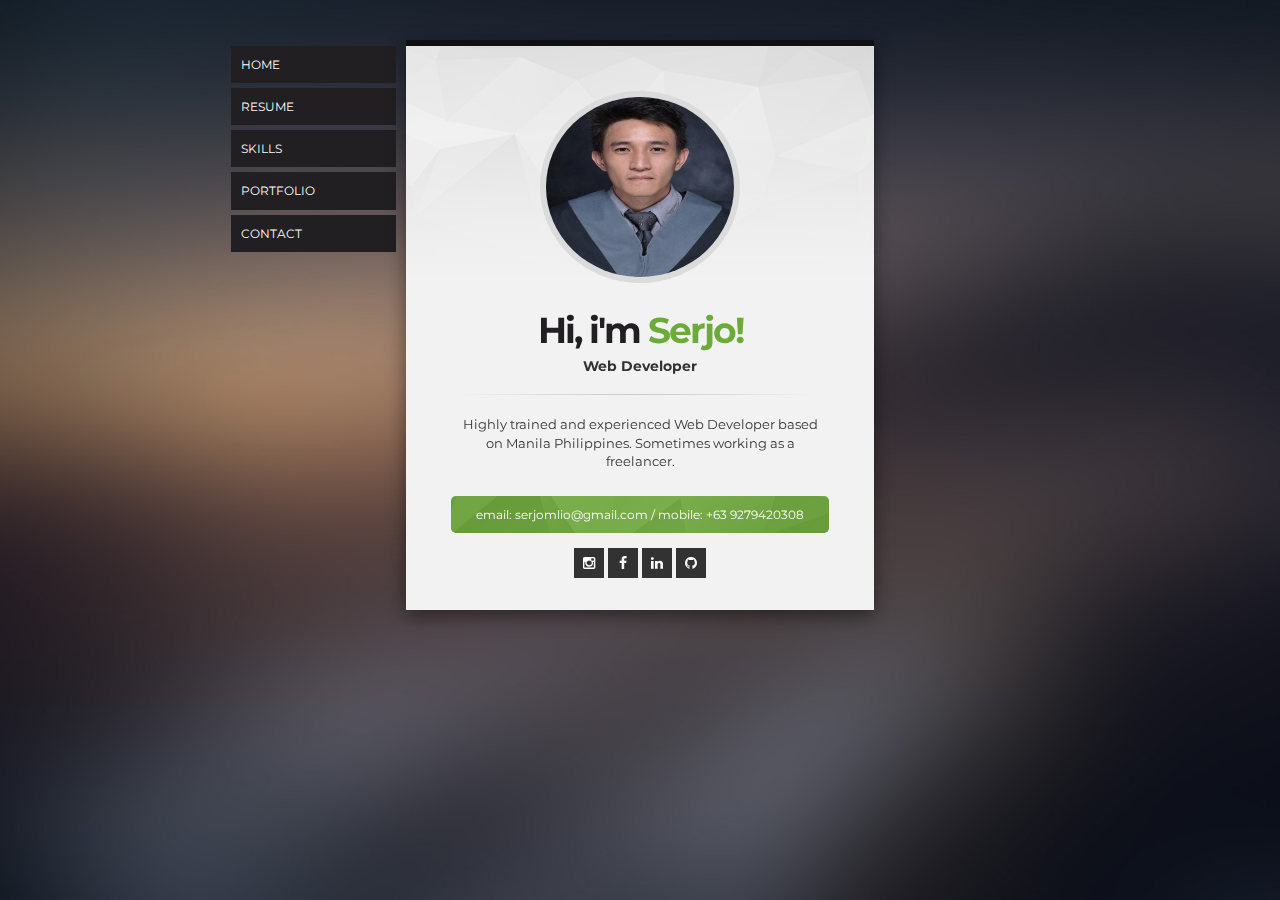
==== index.html @ 03f21fc4 "Update index.html" ====
<!DOCTYPE html>
<html lang="en">
<head>
<meta charset="utf-8">
<meta http-equiv="X-UA-Compatible" content="IE=edge">
<meta name="viewport" content="width=device-width, initial-scale=1">
<title>Serjo Lio - Web Developer</title>

<!-- Favicons
================================================== -->
<link rel="shortcut icon" href="img/favicon.ico" type="image/x-icon">
<link rel="icon" href="img/favicon.ico" type="image/x-icon">
<!-- / Favicons
================================================== -->

<!-- >> CSS
============================================================================== -->
<link href="vendor/bootstrap/css/bootstrap.min.css" rel="stylesheet">
<!-- Google Web Fonts -->
<link href='https://fonts.googleapis.com/css?family=Montserrat:400,700' rel='stylesheet' type='text/css'>
<!-- Font Awesome -->
<link href="vendor/font-awesome/css/font-awesome.min.css" rel="stylesheet">
<!-- Nivo Lightbox -->
<link href="vendor/nivo-lightbox/nivo-lightbox.css" rel="stylesheet">
<link rel="stylesheet" href="vendor/nivo-lightbox/themes/default/default.css" type="text/css" />
  <!-- /Nivo Lightbox -->
  <!-- Perfect ScrollBar -->
<link href="vendor/perfect-scrollbar/css/perfect-scrollbar.min.css" rel="stylesheet">
<!-- owl carousel -->
<link href="vendor/owl.carousel/owl-carousel/owl.carousel.css" rel="stylesheet">
<link href="vendor/owl.carousel/owl-carousel/owl.theme.css" rel="stylesheet">
<!-- Main Styles -->
<link href="css/styles.css" rel="stylesheet">

<!-- >> /CSS
============================================================================== -->
</head>
<body>
<!-- Page Loader
========================================================= -->
<div class="loader-container" id="page-loader"> 
  <div class="loading-wrapper">
  	<div class="loader-animation" id="loader-animation">
  		<span class="loader"><span class="loader-inner"></span></span>
  	</div>    
    <!-- Edit With Your Name -->
    <div class="loader-name" id="loader-name">
      Serjo <strong>Lio</strong>
    </div>
    <!-- /Edit With Your Name -->
    <!-- Edit With Your Job -->
    <p class="loader-job" id="loader-job">Web Developer</p>
    <!-- /Edit With Your Job -->
  </div>   
</div>
<!-- /End of Page loader
========================================================= -->

<!-- Main Content
================================================== -->
<section id="body" class="">

	<div class="container">

		<!-- MAIN MENU -->
		<div class="main-menu" id="main-menu">
			<ul class="main-menu-list">
				<li><a href="#page-resume" class="link-home">Home</a></li>
				<li><a href="#page-resume" class="link-page">Resume</a></li>
				<li><a href="#page-skills" class="link-page">Skills</a></li>
				<li><a href="#page-portfolio" class="link-page">Portfolio</a></li>
				<!-- <li><a href="#page-blog" class="link-page">Blog</a></li> -->
				<li><a href="#page-contact" class="link-page">Contact</a></li>
			</ul>
		</div>
		<!-- /MAIN MENU -->
		
		<!-- SECTION: vCard Body  -->	
		<div class="section-vcardbody section-home" id="section-home">
			<!-- Profile pic-->
			<div class="vcard-profile-pic">
				<img src="img/grad_pic.jpg" id="profile2"  alt=""/>
				<img src="img/grad_pic.jpg" id="profile1" class="profileActive" alt=""/>
			</div>
			<!-- /Profile pic -->
			<!-- Description -->
			<div class="vcard-profile-description">
				<!-- Profile title -->
				<h1 class="profile-title">Hi, i'm <span class="color1">Serjo!</span></h1>
				<h2 class="profile-subtitle">Web Developer</h2>
				<!-- /Profile Title -->
				<!-- Description Text -->
				<hr class="hr1">
				<div class="vcard-profile-description-text">
					<p>Highly trained and experienced Web Developer based on Manila Philippines. Sometimes working as a freelancer.</p>
				</div>	
				<!--/ Description Text -->	
				<!-- Description feature -->
				<div class="vcard-profile-description-feature">
					<!-- item -->
					<div class="vcard-profile-description-ft-item">
						<p>email:  serjomlio@gmail.com / mobile: +63 9279420308</p>
					</div>
					<!-- item -->
				</div>	
				<!-- /Description feature -->		
			</div>
			<!-- /Description -->	
			<!-- Footer -->		
			<div class="vcard-footer">
				<!-- Social Icons -->
				<div class="footer-social-icons">
					<a href="https://www.instagram.com/your__reaper/?hl=en"><i class="fa fa-instagram"></i></a>
					<a href="https://www.facebook.com/serjo.lio?ref=tn_tnmn"><i class="fa fa-facebook"></i></a>
					<!-- <a href="#"><i class="fa fa-twitter"></i></a> -->
					<a href="https://www.linkedin.com/in/sergio-lio-b99586107/"><i class="fa fa-linkedin"></i></a>
					<a href="https://github.com/skitband"><i class="fa fa-github"></i></a>
				</div>
				<!-- /Social Icons -->
			</div>
		</div>
		<!-- /SECTION: vCard Body  -->	

		<!-- PAGE: RESUME -->
		<div class="section-vcardbody section-page" id="page-resume">

			<!-- SECTION: Education -->
			<div class="section-education">
				<!-- Section title -->
	            <h2 class="section-title">Resume</h2>
	            <!-- /Section title -->

	            <!-- Buttons -->
	            <div class="resume-buttons header-page-buttons">
	            	<!-- Download CV button -->
					<a href="CV2018.pdf" class="btn btn-default btn-default2"><i class="fa fa-download"></i>&nbsp; Download my resume</a>
	            	<!-- /Download CV button -->
	            	<!-- Get in Touch button -->
					<a href="#page-contact" class="btn btn-default btn-default2 link-page"><i class="fa fa-download"></i>&nbsp;  Get in Touch</a>
	            	<!-- /Get in Touch button -->
	            </div>
	            <!-- /Buttons -->

				<h2 class="section-title2"><i class="fa fa-university"></i>&nbsp; Education</h2>

	            <!-- Resume Item -->
				<div class="resume-item">
					<!-- Graduation title -->
                  	<h3 class="section-item-title-1">Jose Rizal University</h3>
                  	<!-- /Graduation title -->
                  	<!-- Graduation time -->
                  	<h4 class="graduation-time">Bachelor of Science in Information Technology<span class="graduation-date"> - March 2013</span></h4>
                  	<!-- /Graduation time -->
                  	<!-- content -->
                  	<div class="graduation-description">
                  	  <p>2018 - Intro to Laravel</p>
                  	  <p>2017 - Fundamentals of OOP</p>
                  	  <p>2015 - I.T Infrastructure</p>
                  	  <p>2015 - Network Infrastructure in a BPO Company</p>
                  	  <p>2013 - Leadership</p>
                  	  <p>2013 - Data Security</p>
                  	</div>
                  	<!-- /Content -->
				</div>
	            <!-- /Resume Item -->
			</div>
			<!--/ SECTION: Education -->

			<!-- SECTION: WORK EXPERIENCE -->
			<div class="section-education">

	            <h2 class="section-title2"><i class="fa fa-flag"></i>&nbsp; Work Experiences</h2>

	            <!-- Resume Item -->
				<div class="resume-item">
					<!-- Work Place -->
                  	<h3 class="section-item-title-1">Traxion Technologies</h3>
                  	<!-- /Work Place -->
                  	<!-- Job Time -->
                  	<h4 class="job">PHP Developer - <span class="job-date">2018 - Present</span></h4>
                  	<!-- /Job Time-->
                  	<!-- content -->
                  	<div class="graduation-description">
                  	  <p>
                  	  	
                  	  </p>
                  	</div>
                  	<!-- /Content -->
				</div>
	            <!-- /Resume Item -->

	             <!-- Resume Item -->
				<div class="resume-item">
					<!-- Work Place -->
                  	<h3 class="section-item-title-1">MAA General Assurance Phils., Inc.</h3>
                  	<!-- /Work Place -->
                  	<!-- Job Time -->
                  	<h4 class="job">Junior Programmer - <span class="job-date">Sep 2015 - Aug 2018</span></h4>
                  	<!-- /Job Time-->
                  	<!-- content -->
                  	<div class="graduation-description">
                  	    <p>- Configure antivirus software to fully protect IT environment.</p>
						<p>- Monitor the performance of the computer systems and address issues
						as they arise.</p>
						<p>- Provide technical support for software reconfigurations to aid in function
						customization.</p>
						<p>- Provides full support for the end users. Printers, fax and other devices.</p>
						<p>- Install computer hardware and software on desktops to keep versions
						current.</p>
						<p>- Responsible for Daily Offsite Backup.</p>
						<p>- Assist in trouble shooting desktop, network and other devices
						connection.</p>
						<p>- Network with LAN/WAN and active directory for continuous company
						connection.</p>
                  	</div>
                  	<!-- /Content -->
				</div>
	            <!-- /Resume Item -->

	            <!-- Resume Item -->
				<div class="resume-item">
					<!-- Work Place -->
                  	<h3 class="section-item-title-1">DG3 Idocs</h3>
                  	<!-- /Work Place -->
                  	<!-- Job Time -->
                  	<h4 class="job">EDGAR Specialist - <span class="job-date">Dec 2014 - Apr 2015</span></h4>
                  	<!-- /Job Time-->
                  	<!-- content -->
                  	<div class="graduation-description">
                  	    <p>- PDF to HTML conversion.</p>
						<p>- HTML web styling.</p>
						<p>- Uploading of documents converted to EDGAR system.</p>
						<p>- XML and HTML.</p>
                  	</div>
                  	<!-- /Content -->
				</div>
	            <!-- /Resume Item -->

	            <!-- Resume Item -->
				<div class="resume-item">
					<!-- Work Place -->
                  	<h3 class="section-item-title-1">Pinoy Glass Blowing Inc.</h3>
                  	<!-- /Work Place -->
                  	<!-- Job Time -->
                  	<h4 class="job">Helpdesk Technician - <span class="job-date">Jun 2013 - Dec 2014</span></h4>
                  	<!-- /Job Time-->
                  	<!-- content -->
                  	<div class="graduation-description">
                  	  <p>PC troubleshooting, repair and maintenance of IT equipment’s.</p>
                  	  <p>Updating and archiving of hardware and software inventory.</p>
                  	  <p>Network assistance.</p>
                  	  <p>Adding, Updating and Removing of Users on active directory.</p>
                  	  <p>Maintaining of Company Web Site</p>
                  	</div>
                  	<!-- /Content -->
				</div>
	            <!-- /Resume Item -->
			</div>
			<!--/ SECTION: WORK EXPERIENCE -->

			<!-- <h2 class="section-title2"><i class="fa fa-commenting"></i>&nbsp; Testimonials</h2> -->

			<!-- <div class="testimonials">
				<div class="testimonial-slides" id="testimonial-carousel">
					<div class="testimonial-item">
						<div class="testimonial-content">
							<p>"Lorem ipsum dolor sit amet, consectetur adipiscing elit. Donec consequat malesuada aliquet. Morbi vulputate nisl eget adipiscing consequat. Cras arcu tortor, ornare vel libero et, sagittis adipiscing leo. Aenean eget."</p>
						</div>						
						<div class="testimonial-credits">
							<div class="testimonial-picture">
								<img src="img/team2.jpg" alt=""/>
							</div>						
							<p class="testimonial-author">Melissa Alvarez</p>
							<p class="testimonial-firm">Trexus Co.</p>
						</div>							
					</div>
					<div class="testimonial-item">
						<div class="testimonial-content">
							<p>"Lorem ipsum dolor sit amet, consectetur adipiscing elit. Donec consequat malesuada aliquet. Morbi vulputate nisl eget adipiscing consequat. Cras arcu tortor, ornare vel libero et, sagittis adipiscing leo. Aenean eget."</p>
						</div>						
						<div class="testimonial-credits">
							<div class="testimonial-picture">
								<img src="img/team1.jpg" alt=""/>
							</div>						
							<p class="testimonial-author">John Rex</p>
							<p class="testimonial-firm">DotRex Co.</p>
						</div>							
					</div>
					<div class="testimonial-item">
						<div class="testimonial-content">
							<p>"Lorem ipsum dolor sit amet, consectetur adipiscing elit. Donec consequat malesuada aliquet. Morbi vulputate nisl eget adipiscing consequat. Cras arcu tortor, ornare vel libero et, sagittis adipiscing leo. Aenean eget."</p>
						</div>						
						<div class="testimonial-credits">
							<div class="testimonial-picture">
								<img src="img/team3.jpg" alt=""/>
							</div>					
							<p class="testimonial-author">Jhonathan Smith</p>
							<p class="testimonial-firm">RedWings Co.</p>
						</div>								
					</div>
				</div>
			</div> -->
				
			<div class="page-footer">
				<!-- Buttons -->
	            <div class="resume-buttons">
	            	<!-- Download CV button -->
					<a href="CV2018.pdf" class="btn btn-default btn-default2"><i class="fa fa-download"></i>&nbsp; Download my resume</a>
	            	<!-- /Download CV button -->
	            	<!-- Get in Touch button -->
					<a href="#page-contact" class="btn btn-default btn-default2 link-page"><i class="fa fa-download"></i>&nbsp;  Get in Touch</a>
	            	<!-- /Get in Touch button -->
	            </div>
	            <!-- /Buttons -->
	            <!-- Quote -->
	            <p class="footer-quote text-center"><strong>"The best way to predict the future is to create it"</strong> <br/><i>Peter Drucker</i></p>
	            <!-- /Quote -->
			</div>			
			 
		</div>
		<!-- /PAGE: RESUME  -->	

		<!-- SECTION: SKILLS-->
		<div class="section-vcardbody section-page" id="page-skills">
			<div class="section-skills">

				<!-- Section title -->
	            <h2 class="section-title">SKILLS</h2>
	            <!-- /Section title -->

				<ul class="skills-list">
					<li>
                      <div class="progress">
                        <div class="progress-bar progress-bar-2" data-percent="70%" role="progressbar" style="width: 70%;">
                            <span class="sr-only">70% PHP</span>
                        </div>
                        <span class="progress-type">PHP</span>
                        <span class="progress-completed">70%</span>
                      </div>
                    </li>
                    <li>
                      <div class="progress">
                        <div class="progress-bar" data-percent="90%" role="progressbar" style="width: 90%;">
                            <span class="sr-only">90% Complete</span>
                        </div>
                        <span class="progress-type">HTML5 / CSS3</span>
                        <span class="progress-completed">90%</span>
                      </div>
                    </li>
                    <li>
                      <div class="progress">
                        <div class="progress-bar progress-bar-3" data-percent="80%" role="progressbar" style="width: 80%;">
                            <span class="sr-only">80% Complete</span>
                        </div>
                        <span class="progress-type">Bootstrap</span>
                        <span class="progress-completed">80%</span>
                      </div>
                    </li>
                    <li>
                      <div class="progress">
                        <div class="progress-bar" data-percent="60%" role="progressbar" style="width: 60%;">
                            <span class="sr-only">60% Laravel</span>
                        </div>
                        <span class="progress-type">Laravel</span>
                        <span class="progress-completed">60%</span>
                      </div>
                    </li>
                    
                    <li>
                      <div class="progress">
                        <div class="progress-bar progress-bar-2" data-percent="70%" role="progressbar" style="width: 70%;">
                            <span class="sr-only">70% Javascript</span>
                        </div>
                        <span class="progress-type">Javascript</span>
                        <span class="progress-completed">70%</span>
                      </div>
                    </li>
                    <li>
                      <div class="progress">
                        <div class="progress-bar progress-bar-3" data-percent="40%" role="progressbar" style="width: 40%;">
                            <span class="sr-only">40% React.js</span>
                        </div>
                        <span class="progress-type">JQuery</span>
                        <span class="progress-completed">40%</span>
                      </div>
                    </li>
                    <li>
                      <div class="progress">
                        <div class="progress-bar progress-bar-2" data-percent="50%" role="progressbar" style="width: 50%;">
                            <span class="sr-only">50% Wordpress</span>
                        </div>
                        <span class="progress-type">Wordpress</span>
                        <span class="progress-completed">50%</span>
                      </div>
                    </li>
                    <li>
                      <div class="progress">
                        <div class="progress-bar" data-percent="70%" role="progressbar" style="width: 70%;">
                            <span class="sr-only">70% MySQL</span>
                        </div>
                        <span class="progress-type">MySQL</span>
                        <span class="progress-completed">70%</span>
                      </div>
                    </li>
                    <li>
                      <div class="progress">
                        <div class="progress-bar progress-bar-3" data-percent="80%" role="progressbar" style="width: 80%;">
                            <span class="sr-only">80% JQuery</span>
                        </div>
                        <span class="progress-type">JQuery</span>
                        <span class="progress-completed">80%</span>
                      </div>
                    </li>
                  </ul>
                  <p><strong>Others:</strong> Visual Basic / Datatables / PHPOffice / API / Composer / GIT / Microsoft Applications / Sublime / IDE / CMS / Photoshop</p>
				 
			</div>			
		</div>
		<!-- /SECTION: SKILLS  -->	

		<!-- SECTION: PORTFOLIO-->
		<div class="section-vcardbody section-page" id="page-portfolio">
			<div class="section-portfolio">

				<!-- Section title -->
	            <h2 class="section-title">Portfolio</h2>
	            <!-- /Section title -->

	            <!-- Projects list -->
				<div class="projects-list">

					<!-- item -->
					<div class="project-item">
						<!-- ==> Put your thumbnail as a background -->
						<a href="img/portfolio/p1.jpg" class="project-thumbnail nivobox" data-lightbox-gallery="portfolio" style="background-image: url('img/portfolio/thumb-p1.jpg');">
							<!-- project-description -->
							<div class="project-description-wrapper">
								<div class="project-description">
									<!-- project name -->
									<h2 class="project-title">Project Title</h2>
									<!-- /project name -->
									<span class="see-more">Project Tags</span>
								</div>
							</div>
							<!-- /project-description -->
						</a>
					</div>			
					<!-- /item -->

					<!-- item -->
					<div class="project-item">
						<!-- ==> Put your thumbnail as a background -->
						<a href="img/portfolio/p2.jpg" class="project-thumbnail nivobox" data-lightbox-gallery="portfolio" style="background-image: url('img/portfolio/thumb-p2.jpg');">
							<!-- project-description -->
							<div class="project-description-wrapper">
								<div class="project-description">
									<!-- project name -->
									<h2 class="project-title">Project Title</h2>
									<!-- /project name -->
									<span class="see-more">Project Tags</span>
								</div>
							</div>
							<!-- /project-description -->
						</a>
					</div>			
					<!-- /item -->

					<!-- item -->
					<div class="project-item">
						<!-- ==> Put your thumbnail as a background -->
						<a href="img/portfolio/p3.jpg" class="project-thumbnail nivobox" data-lightbox-gallery="portfolio" style="background-image: url('img/portfolio/thumb-p3.jpg');">
							<!-- project-description -->
							<div class="project-description-wrapper">
								<div class="project-description">
									<!-- project name -->
									<h2 class="project-title">Project Title</h2>
									<!-- /project name -->
									<span class="see-more">Project Tags</span>
								</div>
							</div>
							<!-- /project-description -->
						</a>
					</div>			
					<!-- /item -->


					
				</div>
				<!-- /projects list -->	

			</div>			
		</div>
		<!-- /SECTION: PORTFOLIO  -->	

		<!-- SECTION: CONTACT-->
		<div class="section-vcardbody section-page" id="page-contact">
			<div class="section-contact">

				<!-- Section title -->
	            <h2 class="section-title">Contact</h2>
	            <!-- /Section title -->

	            <div class="map">
	            	<div class="map-overlay"></div>
	            	<!-- <iframe src="https://www.google.com/maps/embed?pb=!1m18!1m12!1m3!1d8352.985568651915!2d-0.12905994797222892!3d51.50665753790812!2m3!1f0!2f0!3f0!3m2!1i1024!2i768!4f13.1!3m3!1m2!1s0x47d8a00baf21de75%3A0x52963a5addd52a99!2sLondon%2C+UK!5e0!3m2!1spt-BR!2sbr!4v1443128181953" height="250" style="border:0" allowfullscreen></iframe> -->
	            	<iframe src="https://www.google.com/maps/embed?pb=!1m18!1m12!1m3!1d3861.3678211349943!2d121.02021211484!3d14.57810478981684!2m3!1f0!2f0!3f0!3m2!1i1024!2i768!4f13.1!3m3!1m2!1s0x3397c9b0a6412981%3A0xc053819ec37a9789!2sM.+Aleataz%2C+Mandaluyong%2C+Metro+Manila!5e0!3m2!1sen!2sph!4v1533818661362" height="250" style="border:0" allowfullscreen></iframe>
	            </div>

	            <!-- Contact infos -->                 
                <div class="contact-infos">
                	<h4 class="contact-subtitle-1"><i class="fa fa-map"></i>&nbsp;   Address</h4>
                	<p>447 M.Alcaraz St. Brgy Vergara Mandaluyong City</p>
                	<h4 class="contact-subtitle-1"><i class="fa fa-phone-square"></i>&nbsp; Phone</h4>
                	<p>+639279420308</p>
                	<h4 class="contact-subtitle-1"><i class="fa fa-envelope"></i>&nbsp; Mail</h4>
                	<p>serjomlio@gmail.com</p>
                </div>
                <!-- /Contact infos --> 

	            <!-- Contact form -->
	            <!-- <h4 class="contact-subtitle-1"><i class="fa fa-paper-plane-o"></i>&nbsp; Send Me a Message</h4>
		        <form id="contactForm" method="post" class="form">
		            <div class="form-group">
		            	<input class="form-control required" id="name" name="name" placeholder="Name" type="text" required />
		            </div>
		            <div class="form-group">
		            	<input class="form-control required" id="email" name="email" placeholder="Email" type="email" required />
		            </div>
		            <div class="form-group">
		            	<input class="form-control required" id="subject" type="text" name="subject" placeholder="Subject" required>
		            </div>
		            <div class="form-group">
		            	<textarea class="form-control required" id="message" name="message" placeholder="Message" rows="5" required></textarea>
		            </div>
		            <div class="form-group">
		            	<input type="submit" class="btn btn-default form-send" value="Send!">
		            </div> 
		        </form> -->
		        <!-- /Contact Form -->
		        <br>
				<p class="text-center"><strong><i>"Let's Talk Give me a Call"</i></strong></p>
			</div>			
		</div>
		<!-- /SECTION: CONTACT  -->	
	</div>

</section>
<!-- /Main Content
================================================== -->

<!-- Contact Form - Ajax Messages
========================================================= -->
<!-- Form Sucess -->
<div class="form-result modal-wrap" id="contactSuccess">
  <div class="modal-bg"></div>
  <div class="modal-content">
    <h4 class="modal-title"><i class="fa fa-check-circle"></i> Success!</h4>
    <p>Your message has been sent to us.</p>
  </div>
</div>
<!-- /Form Sucess -->
<!-- form-error -->
<div class="form-result modal-wrap" id="contactError">
  <div class="modal-bg"></div>
  <div class="modal-content">
    <h4 class="modal-title"><i class="fa fa-times"></i> Error</h4>
    <p>There was an error sending your message.</p>
  </div>
</div>
<!-- /form-error -->

<!-- Contact Form - Ajax Messages
========================================================= -->


<!-- >> JS
============================================================================== -->

<!-- jQuery (necessary for Bootstrap's JavaScript plugins) -->
<script src="vendor/jquery.min.js"></script>
<!-- Include all compiled plugins (below), or include individual files as needed -->
<script src="vendor/bootstrap/js/bootstrap.min.js"></script>
<script src="vendor/validate.js"></script>
<!-- Holder JS -->
<script src="vendor/holder.js"></script>
<!-- Modal box-->
<script src="vendor/nivo-lightbox/nivo-lightbox.min.js"></script>
<!-- /Modal Box -->
<!-- Perfect ScrolBar -->
<script src="vendor/perfect-scrollbar/js/min/perfect-scrollbar.jquery.min.js"></script>
<!-- /Perfect ScrolBar -->
<!-- Owl Caroulsel -->
<script src="vendor/owl.carousel/owl-carousel/owl.carousel.js"></script>
<!-- Google Maps -->
<script src="http://maps.google.com/maps/api/js?sensor=false"></script>
<!-- Cross-browser -->
<script src="vendor/cross-browser.js"></script>
<!-- Main Scripts -->
<script src="js/main.js"></script>

<!-- HTML5 Shim and Respond.js IE8 support of HTML5 elements and media queries -->
<!-- WARNING: Respond.js doesn't work if you view the page via file:// -->
<!--[if lt IE 9]>
  <script src="vendor/html5shiv.js"></script>
  <script src="vendor/respond.min.js"></script>
<![endif]-->
<!-- >> /JS
============================================================================= -->
</body>
</html>
---- vendor/nivo-lightbox/themes/default/default.css ----
/*
 * Nivo Lightbox Default Theme v1.0
 * http://dev7studios.com/nivo-lightbox
 *
 * Copyright 2013, Dev7studios
 * Free to use and abuse under the MIT license.
 * http://www.opensource.org/licenses/mit-license.php
 */
 
.nivo-lightbox-theme-default.nivo-lightbox-overlay { 
	background: #666;
	background: rgba(0,0,0,0.6); 
}
.nivo-lightbox-theme-default .nivo-lightbox-content.nivo-lightbox-loading { background: url(loading.gif) no-repeat 50% 50%; }

.nivo-lightbox-theme-default .nivo-lightbox-nav {
	top: 10%;
	width: 8%;
	height: 80%;
	text-indent: -9999px;
	background-repeat: no-repeat;
	background-position: 50% 50%;
	opacity: 0.5;
}
.nivo-lightbox-theme-default .nivo-lightbox-nav:hover { 
	opacity: 1; 
	background-color: rgba(0,0,0,0.5);
}
.nivo-lightbox-theme-default .nivo-lightbox-prev { 
	background-image: url(prev.png); 
	border-radius: 0 3px 3px 0;
}
.nivo-lightbox-theme-default .nivo-lightbox-next { 
	background-image: url(next.png); 
	border-radius: 3px 0 0 3px;
}

.nivo-lightbox-theme-default .nivo-lightbox-close {
	display: block;
	background: url(close.png) no-repeat 0px 0px;
	width: 16px;
	height: 16px;
	text-indent: -9999px;
	padding: 5px;
	opacity: 0.5;
}
.nivo-lightbox-theme-default .nivo-lightbox-close:hover { opacity: 1; }

.nivo-lightbox-theme-default .nivo-lightbox-title-wrap { bottom: -7%; }
.nivo-lightbox-theme-default .nivo-lightbox-title {
	font: 14px/20px 'Helvetica Neue', Helvetica, Arial, sans-serif;
	font-style: normal;
	font-weight: normal;
	background: #000;
	color: #fff;
	padding: 7px 15px;
	border-radius: 30px;
}

.nivo-lightbox-theme-default .nivo-lightbox-image img {
	background: #fff;
	-webkit-box-shadow: 0px 1px 1px rgba(0,0,0,0.4);
	   -moz-box-shadow: 0px 1px 1px rgba(0,0,0,0.4);
	        box-shadow: 0px 1px 1px rgba(0,0,0,0.4);
}
.nivo-lightbox-theme-default .nivo-lightbox-ajax,
.nivo-lightbox-theme-default .nivo-lightbox-inline {
	background: #fff;
	padding: 40px;
	-webkit-box-shadow: 0px 1px 1px rgba(0,0,0,0.4);
	   -moz-box-shadow: 0px 1px 1px rgba(0,0,0,0.4);
	        box-shadow: 0px 1px 1px rgba(0,0,0,0.4);
}

@media (-webkit-min-device-pixel-ratio: 1.3),
       (-o-min-device-pixel-ratio: 2.6/2),
       (min--moz-device-pixel-ratio: 1.3),
       (min-device-pixel-ratio: 1.3),
       (min-resolution: 1.3dppx) {

	.nivo-lightbox-theme-default .nivo-lightbox-content.nivo-lightbox-loading { 
		background-image: url(loading@2x.gif); 
		background-size: 32px 32px;
	}
	.nivo-lightbox-theme-default .nivo-lightbox-prev { 
		background-image: url(prev@2x.png); 
		background-size: 48px 48px;
	}
	.nivo-lightbox-theme-default .nivo-lightbox-next { 
		background-image: url(next@2x.png); 
		background-size: 48px 48px;
	}
	.nivo-lightbox-theme-default .nivo-lightbox-close { 
		background-image: url(close@2x.png); 
		background-size: 16px 16px;
	}
	
}
---- css/styles.css ----
/*------------------------------------------------------------------
[Main Theme Styles]

Project:  Cards - Personal vCard, Resume/CV & Portfolio
Author: Diego Pereira @ DotRex
Version:  1.1
Last change:  30/09/15 
Primary use:  Vcard / Personal / CV / Resume / Portfolio
-------------------------------------------------------------------*/
/*------------------------------------------------------------------
[Table of contents]

1. Mixins / Variables
2. General
3. Buttons
4. Page Loader
5. Footer
6. vCard Body
7. Main Menu
8. Home
9. Content
10. Section: Resume
11. Owl Carousel
12. Section: Skills
13. Section: Portfolio
14. Section: Blog
15. Section: Blog - Single
16. Maps
17. Section: Blog - Contact
18. Crossbrowser Fallbacks
-------------------------------------------------------------------*/
/* ==========================================================
! 01. MIXINS / VARIABLES
==============	=========================================== */
.color1 {
  color: #6ead3a;
}
.color2 {
  color: #021533;
}
.color3 {
  color: #d9212a;
}
.font1 {
  font-family: 'Montserrat', sans-serif;
}
.bold {
  font-weight: bold;
}
.bg-cover {
  -webkit-background-size: cover;
  -moz-background-size: cover;
  -o-background-size: cover;
  background-size: cover;
}
.box-shadow {
  -webkit-box-shadow: 0px 2px 6px 0px rgba(50, 50, 50, 0.3);
  -moz-box-shadow: 0px 2px 6px 0px rgba(50, 50, 50, 0.3);
  box-shadow: 0px 2px 6px 0px rgba(50, 50, 50, 0.3);
}
.responsive-image {
  width: 100%;
}
.section {
  padding-top: 20px;
  padding-bottom: 20px;
}
/* ==========================================================
! 02. GENERAL 
========================================================== */
body {
  font-family: 'Montserrat', sans-serif;
  -webkit-font-smoothing: subpixel-antialiased;
  background: url('../img/bg1.jpg') no-repeat center center fixed;
  -webkit-background-size: cover;
  -moz-background-size: cover;
  -o-background-size: cover;
  background-size: cover;
}
/* ==========================================================
! 03. Buttons
========================================================== */
a:focus {
  outline: none;
}
.btn {
  font-weight: bold;
  color: #ffffff;
  background: #222022;
  border-radius: 0;
  font-size: 12px;
  padding: 10px 20px;
  -webkit-transition: all 0.3s ease-in-out;
  -moz-transition: all 0.3s ease-in-out;
  transition: all 0.3s ease-in-out;
  margin-bottom: 2px;
}
.btn:hover {
  background: #000000;
  color: #ffffff;
}
.btn-default {
  display: inline-block;
  padding: 20px;
  padding-top: 10px;
  padding-bottom: 10px;
  background: #222022 !important;
  color: #ffffff;
  font-weight: bold;
  text-transform: uppercase;
  border-radius: 0;
  -moz-border-radius: 0;
  -webkit-border-radius: 0;
  -webkit-transition: all 0.3s ease-in-out;
  -moz-transition: all 0.3s ease-in-out;
  transition: all 0.3s ease-in-out;
  border: 0px solid transparent!important;
  position: relative;
  overflow: hidden;
  z-index: 1;
}
.btn-default:before {
  content: '';
  display: block;
  position: absolute;
  top: 0;
  left: 0;
  height: 100%;
  width: 0;
  -webkit-transition: all 0.3s ease-in-out;
  -moz-transition: all 0.3s ease-in-out;
  transition: all 0.3s ease-in-out;
  background: #6ead3a;
  z-index: -1;
}
.btn-default:hover {
  color: #ffffff;
  border: 0px solid transparent!important;
}
.btn-default:hover:before {
  width: 100%;
}
.btn-default3 {
  background: #4c4947;
  color: #ffffff;
  border: 0;
  text-transform: uppercase;
}
.btn-default3:hover {
  background: #6ead3a;
  color: #ffffff;
  -webkit-transition: all 0.3s ease-in-out;
  -moz-transition: all 0.3s ease-in-out;
  transition: all 0.3s ease-in-out;
}
.btn-default2 {
  font-size: 9px;
  background: #6ead3a;
  font-weight: lighter;
}
.btn-nobg {
  background-color: transparent;
  border-radius: 0;
  -moz-border-radius: 0;
  -webkit-border-radius: 0;
  -webkit-transition: all 0.3s ease-in-out;
  -moz-transition: all 0.3s ease-in-out;
  transition: all 0.3s ease-in-out;
  font-size: 18px;
  height: 46px;
  padding-top: 10px;
  padding-left: 20px;
  padding-right: 20px;
  color: #021533;
}
.btn-nobg:hover {
  color: #ffffff;
}
iframe {
  width: 100%;
}
.btn-fluid {
  width: 100%;
}
/* ==========================================================
! . 04. Page loader
========================================================== */
#page-loader {
  width: 100%;
  height: 100%;
  background: #222022;
  color: #6ead3a;
  opacity: 0.99;
  position: fixed;
  top: 0;
  left: 0;
  z-index: 9999;
}
.loading-wrapper {
  width: 250px;
  position: fixed;
  top: 40%;
  left: 50%;
  margin-left: -125px;
}
.tp-loader {
  z-index: 10000;
  position: relative;
}
.tp-loader.spinner {
  width: 30px;
  height: 30px;
  margin: 0 auto;
  margin-bottom: 10px;
  background-color: #fff;
  box-shadow: 0px 0px 20px 0px rgba(0, 0, 0, 0.15);
  -webkit-box-shadow: 0px 0px 20px 0px rgba(0, 0, 0, 0.15);
  -webkit-animation: tp-rotateplane 1.2s infinite ease-in-out;
  animation: tp-rotateplane 1.2s infinite ease-in-out;
  border-radius: 3px;
  -moz-border-radius: 3px;
  -webkit-border-radius: 3px;
}
.loader-name {
  color: #6ead3a;
  opacity: 0.9;
  text-align: center;
  font-size: 32px;
  letter-spacing: -2px;
  padding-left: 2px;
  padding-right: 2px;
  font-weight: 200;
  margin-top: 12px;
  -webkit-transition: all 0.4s ease-in-out;
  -moz-transition: all 0.4s ease-in-out;
  transition: all 0.4s ease-in-out;
}
.loader-job {
  margin-bottom: 40px;
  text-align: center;
  font-weight: 200;
  margin-top: 5px;
  color: #d8d8d8;
  font-size: 12px;
  -webkit-transition: all 0.4s ease-in-out;
  -moz-transition: all 0.4s ease-in-out;
  transition: all 0.4s ease-in-out;
}
.loader-left {
  -webkit-transform: translateX(-40px);
  -moz-transform: translateX(-40px);
  -o-transform: translateX(-40px);
  transform: translateX(-40px);
  opacity: 0;
}
.loader-right {
  -webkit-transform: translateX(40px);
  -moz-transform: translateX(40px);
  -o-transform: translateX(40px);
  transform: translateX(40px);
  opacity: 0;
}
.loader-up {
  -webkit-transform: translateY(-80px);
  -moz-transform: translateY(-80px);
  -o-transform: translateY(-80px);
  transform: translateY(-80px);
  opacity: 0!important;
}
.loader-down {
  -webkit-transform: translateY(80px);
  -moz-transform: translateY(80px);
  -o-transform: translateY(80px);
  transform: translateY(80px);
  opacity: 0;
}
.loader-hide {
  opacity: 0;
}
.loader {
  display: inline-block;
  text-align: center;
  margin: 0 auto;
  width: 30px;
  height: 30px;
  position: relative;
  border: 4px solid #Fff;
  top: 50%;
  animation: loader 2s infinite ease;
}
.loader-inner {
  vertical-align: top;
  display: inline-block;
  width: 100%;
  background-color: #fff;
  animation: loader-inner 2s infinite ease-in;
}
.loader-animation {
  text-align: center;
  -webkit-transition: all 0.4s ease-in-out;
  -moz-transition: all 0.4s ease-in-out;
  transition: all 0.4s ease-in-out;
}
@keyframes loader {
  0% {
    transform: rotate(0deg);
  }
  25% {
    transform: rotate(180deg);
  }
  50% {
    transform: rotate(180deg);
  }
  75% {
    transform: rotate(360deg);
  }
  100% {
    transform: rotate(360deg);
  }
}
@keyframes loader-inner {
  0% {
    height: 0%;
  }
  25% {
    height: 0%;
  }
  50% {
    height: 100%;
  }
  75% {
    height: 100%;
  }
  100% {
    height: 0%;
  }
}
/* ==========================================================
! 05. FOOTER
========================================================== */
.social-icons {
  font-size: 28px;
  text-align: right;
  display: none;
}
@media (min-width: 768px) {
  .social-icons {
    display: block;
  }
}
.social-icons a {
  color: #ffffff;
  -webkit-transition: all 0.3s ease-in-out;
  -moz-transition: all 0.3s ease-in-out;
  transition: all 0.3s ease-in-out;
  opacity: 1;
}
.social-icons a:hover {
  opacity: 0.7;
}
.footer-social-icons {
  text-align: center;
}
.footer-social-icons a {
  color: #ffffff;
  display: inline-block;
  width: 30px;
  height: 30px;
  text-align: center;
  background: #333333;
  -webkit-transition: all 0.3s ease-in-out;
  -moz-transition: all 0.3s ease-in-out;
  transition: all 0.3s ease-in-out;
  font-size: 14px;
  line-height: 30px;
  border-radius: 0px;
  -moz-border-radius: 0px;
  -webkit-border-radius: 0px;
}
.footer-social-icons a:hover {
  color: #ffffff;
  background: #6ead3a;
}
/* ==========================================================
! 06. SECTION: vCard Body
========================================================== */
.container {
  position: relative;
  padding-bottom: 80px;
  -webkit-transition: all 0.3s ease-in-out;
  -moz-transition: all 0.3s ease-in-out;
  transition: all 0.3s ease-in-out;
}
@media (min-width:992px) {
  .container {
    min-height: 680px;
  }
}
.section-vcardbody {
  width: 99%;
  margin: 0 auto;
  overflow-y: scroll;
  background: url('../img/bg-card2.png') repeat-x right top #f4f4f4;
  margin-top: 20px;
  margin-bottom: 20px;
  padding: 20px;
  border-top: 6px solid #111;
  -webkit-transition: all 0.6s ease-in-out;
  -moz-transition: all 0.6s ease-in-out;
  transition: all 0.6s ease-in-out;
  border-radius: 0px;
  -moz-border-radius: 0px;
  -webkit-border-radius: 0px;
  -webkit-box-shadow: 0px 6px 18px 0px rgba(0, 0, 0, 0.46);
  -moz-box-shadow: 0px 6px 18px 0px rgba(0, 0, 0, 0.46);
  box-shadow: 0px 6px 18px 0px rgba(0, 0, 0, 0.46);
  border-bottom: 15px solid #f4f4f4;
}
@media (min-width:992px) {
  .section-vcardbody {
    position: absolute;
    margin-top: 40px;
    left: 30%;
    height: 570px;
    width: 40%;
    padding: 45px;
    padding-bottom: 20px;
  }
}
@media (min-width: 1400px) {
  .section-vcardbody {
    margin-top: 180px;
  }
}
.section-vcardbody-pgactive {
  left: 15%;
}
@media (min-width:992px) {
  .section-page-single {
    left: 55%;
    transform: translateY(-200px);
    -moz-transform: translateY(-200px);
    -webkit-transform: translateY(-200px);
    visibility: hidden;
    padding: 20px;
    padding-top: 0px;
  }
}
@media (min-width:992px) {
  .section-page {
    z-index: 11;
    opacity: 0;
  }
}
@media (min-width:992px) {
  .page-mask {
    position: absolute;
    top: 605px;
    left: 30%;
    display: block;
    width: 40%;
    height: 20px;
    background: #333;
    z-index: 77;
    opacity: 0;
    -webkit-transition: all 0.6s ease-in-out;
    -moz-transition: all 0.6s ease-in-out;
    transition: all 0.6s ease-in-out;
  }
}
.page-mask-active {
  left: 55%;
  opacity: 1;
  margin-left: 10px;
}
.section-page-active {
  opacity: 1;
  z-index: 22;
  left: 55%;
  visibility: visible;
  transform: translateY(0px);
  -moz-transform: translateY(0px);
  -webkit-transform: translateY(0px);
}
@media (min-width:992px) {
  .section-page-active {
    margin-top: 40px;
    margin-left: 10px;
  }
}
@media (min-width: 1400px) {
  .section-page-active {
    margin-top: 180px;
  }
}
.ps-scrollbar-y-rail {
  opacity: 0.9 !important;
  right: 4px!important;
}
/* ==========================================================
! 07. SECTION: Main Menu
========================================================== */
.main-menu {
  width: 15%;
  position: absolute;
  top: 0;
  left: 15%;
  padding-right: 10px;
  margin-top: 46px;
  -webkit-transition: all 0.6s ease-in-out;
  -moz-transition: all 0.6s ease-in-out;
  transition: all 0.6s ease-in-out;
  display: none;
}
@media (min-width:992px) {
  .main-menu {
    display: block;
  }
}
@media (min-width: 1400px) {
  .main-menu {
    margin-top: 186px;
  }
}
.main-menu-pgactive {
  left: 0%;
}
.main-menu-list {
  margin: 0;
  padding: 0;
}
.main-menu-list li {
  padding: 0;
  margin: 0;
  margin-bottom: 5px;
  list-style: none;
}
.main-menu-list a {
  display: block;
  background: #222022;
  padding: 10px;
  color: #ffffff;
  text-transform: uppercase;
  font-size: 12px;
  -webkit-transition: all 0.3s ease-in-out;
  -moz-transition: all 0.3s ease-in-out;
  transition: all 0.3s ease-in-out;
  position: relative;
  overflow: hidden;
  z-index: 1;
}
.main-menu-list a:active,
.main-menu-list a:visited {
  text-decoration: none;
}
.main-menu-list a:before {
  content: '';
  display: block;
  position: absolute;
  top: 0;
  left: 0;
  height: 100%;
  width: 0;
  -webkit-transition: all 0.3s ease-in-out;
  -moz-transition: all 0.3s ease-in-out;
  transition: all 0.3s ease-in-out;
  background: #6ead3a;
  z-index: -1;
}
.main-menu-list a:hover {
  color: #ffffff;
  border: 0px solid transparent!important;
  text-decoration: none;
  padding-left: 15px;
}
.main-menu-list a:hover:before {
  width: 100%;
}
.main-menu-list a.menuActive {
  text-decoration: none;
  background: #6ead3a;
  padding-left: 15px;
  border-left: 8px solid #222022;
}
/* ==========================================================
! 08. Home
========================================================== */
.section-home {
  z-index: 88;
  opacity: 1;
  overflow-y: auto;
}
.vcard-profile-pic {
  width: 200px;
  height: 200px;
  overflow: hidden;
  margin: 0 auto;
  margin-bottom: 20px;
  position: relative;
}
.vcard-profile-pic img {
  width: 100%;
  border-radius: 100%;
  -moz-border-radius: 100%;
  -webkit-border-radius: 100%;
  border: 6px solid #ddd;
  -webkit-transition: all 0.6s ease-in-out;
  -moz-transition: all 0.6s ease-in-out;
  transition: all 0.6s ease-in-out;
  position: absolute;
  top: 0;
  left: 0;
  opacity: 0;
}
.profileActive {
  opacity: 1!important;
}
.vcard-profile-description {
  text-align: center;
}
.profile-title {
  text-align: center;
  font-weight: bold;
  margin-top: 0;
  font-size: 36px;
  letter-spacing: -2px;
  margin-bottom: 8px;
  color: #222022;
}
.profile-subtitle {
  text-align: center;
  margin-top: 0;
  font-size: 14px;
  font-weight: bold;
  margin-bottom: 20px;
}
.vcard-profile-description-text {
  padding: 10px;
  padding-top: 10px;
  margin-bottom: 5px;
}
.vcard-profile-description-text p {
  font-size: 13px;
}
.hr1 {
  border: none;
  height: 1px;
  width: 100%;
  background: url('../img/hr1.png') no-repeat center center;
  margin-top: 10px;
  margin-bottom: 10px;
}
.vcard-profile-description-ft-item {
  margin-bottom: 15px;
  border-radius: 5px;
  -moz-border-radius: 5px;
  -webkit-border-radius: 5px;
  padding: 10px;
  background: url('../img/bg-btn.png') no-repeat center center #6ead37;
}
.vcard-profile-description-ft-item p {
  margin-bottom: 0;
  color: #ffffff;
  font-size: 12px;
}
/* ==========================================================
! 09. Content
========================================================== */
.section-title {
  color: #222022;
  text-transform: uppercase;
  font-size: 22px;
  line-height: 26px;
  font-weight: bold;
  margin-top: 0;
  border-bottom: 1px solid #4c4947;
  padding-bottom: 10px;
  margin-bottom: 40px;
}
.section-title2 {
  font-weight: bold;
  color: #6ead3a;
  font-size: 20px;
  line-height: 24px;
  letter-spacing: -1px;
  padding-bottom: 10px;
  padding-left: 15px;
  padding-top: 5px;
  padding-bottom: 5px;
  border-left: 4px solid #6ead3a;
}
.resume-item {
  padding: 15px;
  border: 4px double #222022;
  margin-bottom: 15px;
}
.section-item-title-1 {
  font-weight: bold;
  color: #021533;
  color: #333;
  padding-left: 0;
  margin-left: 0;
  font-size: 18px;
  line-height: 22px;
  margin: 0;
  margin-bottom: 8px;
  letter-spacing: -1px;
}
.section-item-title-2 {
  font-weight: bold;
  color: #021533;
  color: #333;
  padding-left: 0;
  margin-left: 0;
  font-size: 18px;
  line-height: 22px;
  margin: 0;
  margin-bottom: 8px;
  letter-spacing: -1px;
  border-bottom: 1px dotted #021533;
  padding-bottom: 5px;
  font-size: 15px;
}
.graduation-time,
.job {
  line-height: 15px;
  font-style: italic;
  color: #555;
  font-size: 10px;
  margin-top: 5px;
  border-bottom: 1px solid #ccc;
  padding-bottom: 5px;
}
.graduation-description p {
  font-size: 12px;
}
/*============================================================================
  >>  10. SECTION: Resume
  ============================================================================
*/
.section-education {
  margin-bottom: 40px;
}
.resume-buttons {
  margin-bottom: 30px;
}
.header-page-buttons {
  margin-top: -20px;
}
.page-footer {
  border-top: 1px solid #ccc;
  padding-top: 20px;
}
.footer-quote {
  color: #444;
  font-size: 11px;
  border-top: 1px solid #ccc;
  padding-top: 10px;
}
.testimonials {
  text-align: center;
  font-size: 18px;
}
.testimonial-item {
  width: 100%;
  margin: 0 auto;
}
@media (min-width: 768px) {
  .testimonial-item {
    padding: 20px;
    padding-top: 10px;
    padding-bottom: 10px;
  }
}
.quote-text {
  font-style: italic;
}
.testimonial-credits {
  margin-top: 30px;
}
.testimonial-author {
  font-size: 15px;
  margin-bottom: 0;
  margin-top: 15px;
  font-weight: bold;
}
.testimonial-content {
  background: url('../img/bgmask2.png') no-repeat center center #08aeac;
  color: #ffffff;
  padding: 20px;
  border-radius: 10px;
  -moz-border-radius: 10px;
  -webkit-border-radius: 10px;
  width: 100%;
  position: relative;
}
.testimonial-content p {
  font-size: 13px;
  line-height: 16px;
}
.testimonial-content:after {
  content: '';
  display: block;
  width: 10px;
  height: 10px;
  position: absolute;
  left: 50%;
  bottom: -5px;
  margin-left: -5px;
  -webkit-transform: rotate(45deg);
  -moz-transform: rotate(45deg);
  -o-transform: rotate(45deg);
  transform: rotate(45deg);
  z-index: 888;
  background: #08aeac;
}
.testimonial-picture {
  width: 110px;
  height: 110px;
  overflow: hidden;
  margin: 0 auto;
}
.testimonial-picture img {
  width: 100%;
  border-radius: 100%;
  -moz-border-radius: 100%;
  -webkit-border-radius: 100%;
  border: 6px solid #ddd;
}
.testimonial-firm {
  font-size: 10px;
  margin-bottom: 0;
  text-transform: uppercase;
  font-style: italic;
  font-weight: lighter;
}
.owl-carousel {
  cursor: -webkit-grab;
  cursor: -moz-grab;
}
.owl-carousel:focus {
  cursor: -webkit-grab;
  cursor: -moz-grab;
}
.owl-carousel:active {
  cursor: -webkit-grab;
  cursor: -moz-grab;
}
.owl-carousel:hover {
  cursor: -webkit-grab;
  cursor: -moz-grab;
}
/*============================================================================
  >>  11. Owl Carousel
  ============================================================================
*/
.owl-carousel .owl-item {
  cursor: -webkit-grab;
}
.owl-carousel .owl-item:focus {
  cursor: -webkit-grabbing;
  cursor: -moz-grabbing;
}
.owl-carousel .owl-item:active {
  cursor: -webkit-grabbing;
  cursor: -moz-grabbing;
}
.owl-carousel .owl-item img {
  width: 100%;
}
.grabbing {
  cursor: -webkit-grabbing !important;
  cursor: -moz-grabbing !important;
}
.owl-controls-wrapper2:hover .owl-controls {
  opacity: 1;
}
.owl-controls-wrapper2 .owl-controls {
  opacity: 0.4;
  -webkit-transition: all 0.3s ease-in-out;
  -moz-transition: all 0.3s ease-in-out;
  transition: all 0.3s ease-in-out;
  width: 100%;
  position: absolute;
  top: auto;
  bottom: 0;
  left: 0;
  padding: 5px;
  padding-left: 20px;
  padding-right: 20px;
  background: rgba(0, 0, 0, 0.4);
  color: #ffffff !important;
  border-radius: 0 0 20px 20px;
  -moz-border-radius: 0 0 20px 20px;
  -webkit-border-radius: 0 0 20px 20px;
}
.owl-controls-wrapper2 .owl-controls a {
  color: #ffffff !important;
}
.owl-controls-wrapper2 .owl-controls .owl-page {
  background-color: #ffffff;
}
.owl-controls-wrapper2 .owl-controls .owl-page.active {
  background: #021533;
}
.owl-controls-wrapper2 .owl-pagination,
.owl-controls-wrapper2 .owl-buttons {
  width: 50%;
  float: left;
}
.owl-controls-wrapper2 .owl-buttons {
  text-align: right;
}
.owl-controls-wrapper2 .owl-buttons > div {
  display: inline-block;
  margin-left: 5px;
  -webkit-transition: all 0.3s ease-in-out;
  -moz-transition: all 0.3s ease-in-out;
  transition: all 0.3s ease-in-out;
  font-size: 14px;
}
.owl-controls-wrapper2 .owl-buttons > div:hover {
  color: #021533;
}
.owl-controls-wrapper2 .owl-mtop .owl-wrapper-outer {
  padding-top: 40px;
}
.owl-controls-wrapper2 .owl-wrapper-outer {
  position: relative;
}
.owl-controls-wrapper2 .owl-controls {
  width: 100%;
  position: absolute;
  top: 0;
  left: 0;
}
.owl-controls-wrapper2 .owl-controls .owl-page {
  cursor: pointer;
  width: 8px;
  height: 8px;
  border-radius: 100%;
  -moz-border-radius: 100%;
  -webkit-border-radius: 100%;
  margin-right: 3px;
  display: inline-block;
  background: #333;
  -webkit-transition: all 0.3s ease-in-out;
  -moz-transition: all 0.3s ease-in-out;
  transition: all 0.3s ease-in-out;
}
.owl-controls-wrapper2 .owl-controls .owl-page:hover {
  opacity: 0.8;
}
.owl-controls-wrapper2 .owl-controls .owl-page.active {
  background: #021533;
}
.owl-pagination .owl-page span {
  background: #021533;
}
.owl-pagination .active span {
  background: #021533 !important;
}
/* ==========================================================
! 12. SECTION: SKILLS
========================================================== */
.skills-list {
  padding-left: 0;
  margin-left: 0;
}
.progress {
  position: relative;
  height: 25px;
  margin-bottom: 10px;
}
.progress > .progress-type {
  position: absolute;
  left: 0px;
  font-size: 13px;
  padding: 3px 30px 2px 10px;
  color: #ffffff;
  background-color: rgba(25, 25, 25, 0.2);
}
.progress > .progress-completed {
  position: absolute;
  right: 0px;
  font-weight: 800;
  padding: 3px 10px 2px;
  color: #888;
  font-size: 14px;
}
.skills-list {
  list-style: none;
  margin-bottom: 40px;
}
.progress-bar {
  background: #6ead3a;
  width: 20%;
}
.progress-bar-2 {
  background: #ceccce;
}
.progress-bar-3 {
  background: #4c4947;
}
/* ==========================================================
! 13. SECTION: Portfolio
========================================================== */
.project-item {
  padding: 0;
  width: 100%;
  overflow: hidden;
  margin-bottom: 10px;
  position: relative;
  opacity: 1;
  -webkit-transition: all 0.8s ease-in-out;
  -moz-transition: all 0.8s ease-in-out;
  transition: all 0.8s ease-in-out;
  transform: translateY(0px);
  -webkit-transform: translateY(0px);
  -moz-transform: translateY(0px);
}
.project-item a {
  cursor: url('../img/projects2.cur'), projetos !important;
  border-radius: 6px;
  -moz-border-radius: 6px;
  -webkit-border-radius: 6px;
}
.project-thumbnail {
  display: block;
  -webkit-background-size: cover;
  -moz-background-size: cover;
  -o-background-size: cover;
  background-size: cover;
  background-position: center center;
  height: 250px;
  text-align: center;
  color: #ffffff;
  padding: 15px;
}
.project-thumbnail:hover {
  color: #ffffff;
}
.project-thumbnail:hover .project-description-wrapper {
  opacity: 1;
  transform: translateY(0px);
  -webkit-transform: translateY(0px);
  -moz-transform: translateY(0px);
}
.project-thumbnail:hover .project-title,
.project-thumbnail:hover span.see-more {
  transform: translateY(0px);
  -webkit-transform: translateY(0px);
  -moz-transform: translateY(0px);
}
.project-description-wrapper {
  display: block;
  width: 100%;
  height: 100%;
  opacity: 0;
  -webkit-transition: all 0.4s ease-in-out;
  -moz-transition: all 0.4s ease-in-out;
  transition: all 0.4s ease-in-out;
  color: #ffffff;
  position: relative;
  background: rgba(0, 0, 0, 0.7);
}
.project-description {
  position: absolute;
  top: 50%;
  margin-top: -55px;
  width: 100%;
}
.project-title {
  text-transform: uppercase;
  font-size: 20px;
  transform: translateY(10px);
  -webkit-transform: translateY(10px);
  -moz-transform: translateY(10px);
  -webkit-transition: all 0.4s ease-in-out;
  -moz-transition: all 0.4s ease-in-out;
  transition: all 0.4s ease-in-out;
}
.project-title:after {
  content: '';
  display: block;
  height: 1px;
  border-bottom: 1px solid #ffffff;
  width: 50%;
  margin: 0 auto;
  opacity: 0.5;
  margin-top: 10px;
  margin-bottom: 10px;
}
.project-thumbnail {
  display: block;
  color: #ffffff;
  position: relative;
}
span.see-more {
  font-style: italic;
  text-transform: lowercase;
  letter-spacing: 3px;
  font-size: 12px;
  -webkit-transition: all 0.4s ease-in-out;
  -moz-transition: all 0.4s ease-in-out;
  transition: all 0.4s ease-in-out;
  transform: translateY(10px);
  -webkit-transform: translateY(10px);
  -moz-transform: translateY(10px);
}
/* ==========================================================
! 14. BLOG
========================================================== */
.blog-item {
  margin-bottom: 15px;
  padding: 9px;
  border-top: 4px solid #132644;
  padding-top: 20px;
  padding: 15px;
  background: rgba(255, 255, 255, 0.6);
}
.blog-item-wrapper {
  /* border: 1px solid #ddd;
  border-top: 3px solid @color1;
  padding: 15px;
  padding-top: 20px;
  padding-bottom: 5px;*/
  padding-bottom: 20px;
  border-bottom: 1px solid #ccc;
  -webkit-transition: all 0.3s ease-in-out;
  -moz-transition: all 0.3s ease-in-out;
  transition: all 0.3s ease-in-out;
}
.blog-item-title {
  font-size: 18px;
  line-height: 26px;
  padding-bottom: 0;
  margin-bottom: 6px;
  color: #021533;
  border-bottom: 1px dotted #021533;
  padding-bottom: 4px;
  font-weight: bold;
}
.blog-item-title a {
  color: #021533;
}
.blog-item-title a:hover {
  text-decoration: none;
}
.blog-item-thumb a {
  cursor: url('../img/projects.cur'), projetos !important;
  -moz-cursor: url('../img/projects.cur'), projetos !important;
}
.blog-item-thumb img {
  width: 100%;
}
.blog-item-title-hr {
  border: 0;
  border-top: 3px solid #021533;
  width: 20%;
  margin-top: 15px;
  margin-bottom: 15px;
  margin-left: 0;
}
.blog-item-description p {
  font-size: 12px;
}
.blog-item-description a {
  color: #555555 !important;
}
.blog-item-description a:hover {
  text-decoration: none;
}
.blog-item-link {
  margin-top: 20px;
  margin-bottom: 10px;
}
.blog-item-link .btn-default {
  font-size: 11px !important;
}
.section-header-image {
  margin-bottom: 40px;
}
.section-header-image img {
  width: 100%;
}
.section-pagination {
  font-size: 12px;
  padding-bottom: 20px;
}
.section-pagination a {
  display: inline-block;
  padding: 5px;
  padding-left: 10px;
  padding-right: 10px;
  color: #ffffff;
  background: #6ead3a;
  font-weight: bold;
  -webkit-transition: all 0.2s;
  -moz-transition: all 0.2s;
  transition: all 0.2s;
}
.section-pagination a:hover {
  background: #222022;
  text-decoration: none;
}
/* ==========================================================
! 15. SECTION: Blog - Single
========================================================== */
.vcard-header-single {
  width: 100%;
  background: rgba(0, 0, 0, 0.9);
  z-index: 888;
}
@media (min-width:992px) {
  .vcard-header-single {
    width: 40%;
    left: 30%;
    position: absolute;
    top: 61px;
    overflow-x: hidden;
  }
}
@media (min-width: 1400px) {
  .vcard-header-single {
    top: 180px;
  }
}
.blog-single-post {
  display: block;
  margin: 0 auto;
  max-width: 100%;
  padding: 10px;
  padding-top: 0;
  padding-right: 20px;
}
.blog-single-content p {
  font-size: 13px;
  line-height: 23px;
}
.blog-comments-title {
  border-bottom: 1px dotted #08aeac;
  padding-bottom: 10px;
  margin-bottom: 10px;
}
@media (min-width:992px) {
  .post-header-image {
    margin-left: -30px;
    margin-right: -40px;
  }
}
.post-header-image img {
  width: 100%;
}
.blog-single-title {
  font-size: 18px;
  line-height: 26px;
  padding-bottom: 0;
  margin-bottom: 6px;
  border-bottom: 1px dotted #021533;
  padding-bottom: 4px;
  font-size: 24px;
  line-height: 28px;
  font-weight: bold;
  color: #021533;
  border-bottom: 1px solid #021533;
  padding-bottom: 8px;
  margin-bottom: 20px;
  text-transform: uppercase;
}
.blog-single-title a {
  color: #021533;
}
.blog-single-title a:hover {
  text-decoration: none;
}
/*! Blog Comments */
.blog-comments-title {
  margin-bottom: 20px;
  margin-top: 40px;
  font-size: 18px;
  color: #08aeac;
}
.media-heading {
  font-weight: bold;
}
.media-heading small {
  font-size: 9px;
  display: block;
  color: #132644;
  margin-top: 8px;
}
.media-body {
  font-size: 12px;
}
.well {
  background-color: transparent!important;
}
.blog-comments > .media {
  border-bottom: 1px dotted #000000;
  padding-bottom: 20px;
  padding-top: 20px;
  margin-bottom: 0;
  margin-top: 0;
}
.media {
  margin-top: 25px;
}
.media img {
  width: 64px!important;
  border-radius: 5px;
  -moz-border-radius: 5px;
  -webkit-border-radius: 5px;
}
/* ==========================================================
! 16. SECTION: Map
========================================================== */
.map {
  position: relative;
  z-index: 1;
  margin-bottom: 20px;
}
.map-overlay {
  background: transparent;
  position: absolute;
  top: 0;
  left: 0;
  width: 100%;
  height: 100%;
  cursor: url('../img/projects.cur'), projetos !important;
}
/* ==========================================================
! 17. SECTION: Contact
========================================================== */
.contact-subtitle-1 {
  color: #6ead3a;
  font-size: 14px;
  letter-spacing: -1px;
  font-weight: bold;
  margin-bottom: 8px;
  margin-top: 25px;
  padding-bottom: 5px;
  border-bottom: 1px dotted #222022;
}
.contact-subtitle-1:first-child {
  margin-top: 0;
}
.contact-infos p {
  font-size: 13px;
  line-height: 16px;
}
.form-group {
  margin-bottom: 8px;
}
.form-send {
  width: 100%;
}
.form-send:hover {
  background: #d9212a !important;
}
.form-control {
  border-radius: 0;
  -moz-border-radius: 0;
  -webkit-border-radius: 0;
  height: 50px;
}
::-webkit-input-placeholder {
  font-style: italic;
  color: #999999 !important;
}
:-moz-placeholder {
  font-style: italic;
  color: #999999 !important;
}
::-moz-placeholder {
  font-style: italic;
  color: #999999 !important;
}
:-ms-input-placeholder {
  font-style: italic;
  color: #999999 !important;
}
.modal-wrap {
  display: none;
}
.modal-bg {
  background: #333;
  opacity: 0.9;
  position: fixed;
  top: 0;
  left: 0;
  width: 100%;
  height: 100%;
  z-index: 999;
}
.modal-content {
  background: #fafafa;
  font-size: 18px;
  position: fixed;
  top: 40%;
  left: 50%;
  margin-left: -125px;
  width: 250px;
  z-index: 9999;
  padding: 10px 20px;
}
.modal-content .modal-title {
  color: #021533;
  font-size: 22px;
  border-bottom: 1px solid #ccc;
  margin-bottom: 5px;
  font-weight: bold;
}
.modal-content p {
  font-size: 14px;
  margin-bottom: 0;
}
#contactError .modal-title {
  color: #fff;
}
/* ==========================================================
! 18. CROSSBROWSER FALLBACKS
========================================================== */
.safari .vcard-profile-pic img {
  border: 0px solid #ddd;
}
.safari .testimonial-picture img {
  border: 0px solid #ddd;
}
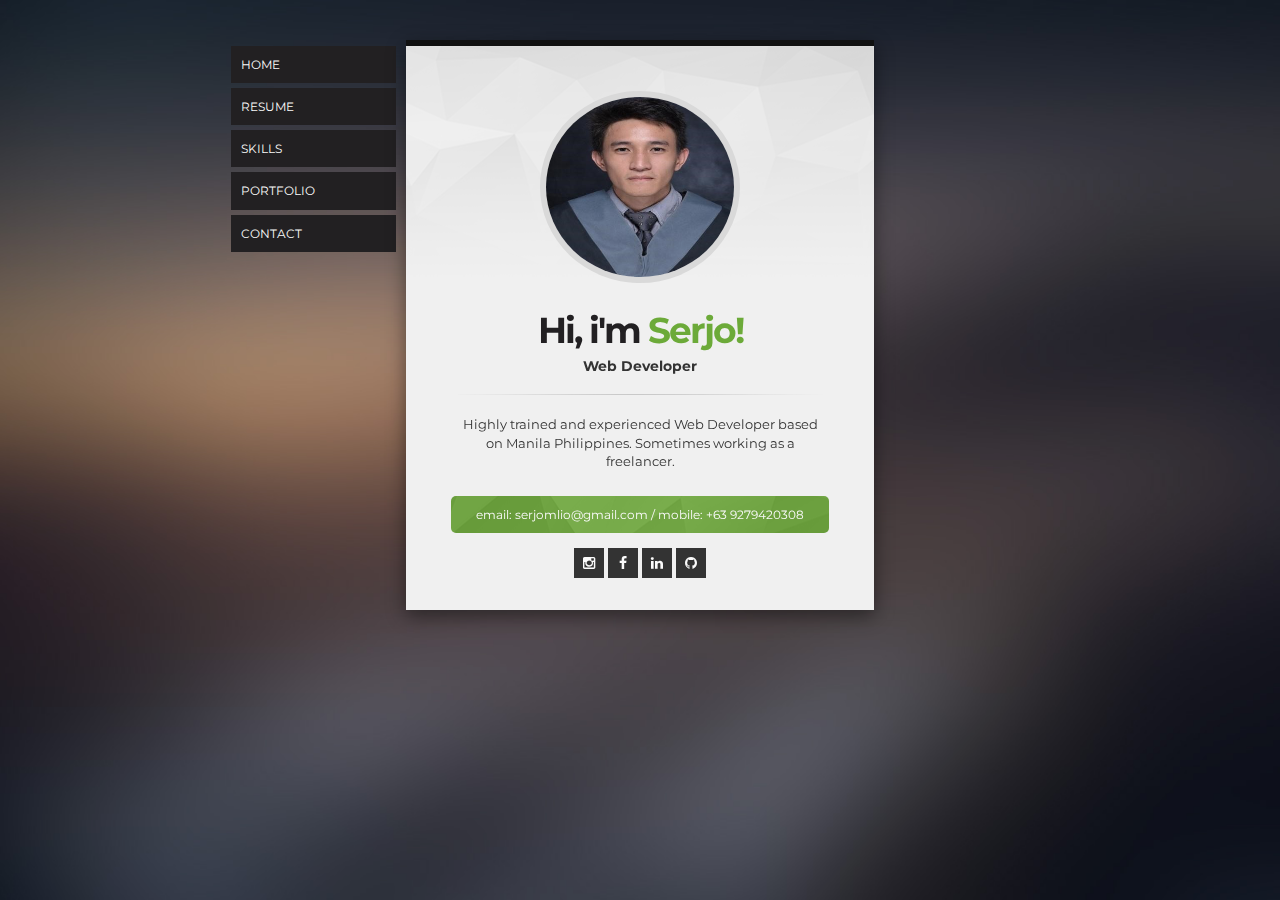
==== commit 5f76664d: "Merge branch 'master' of https://github.com/skitband/new_cv into gh-pages" ====
--- a/index.html
+++ b/index.html
@@ -133,7 +133,7 @@
 	            <!-- Buttons -->
 	            <div class="resume-buttons header-page-buttons">
 	            	<!-- Download CV button -->
-					<a href="CV2018.pdf" class="btn btn-default btn-default2"><i class="fa fa-download"></i>&nbsp; Download my resume</a>
+					<a href="CV2019.pdf" class="btn btn-default btn-default2"><i class="fa fa-download"></i>&nbsp; Download my resume</a>
 	            	<!-- /Download CV button -->
 	            	<!-- Get in Touch button -->
 					<a href="#page-contact" class="btn btn-default btn-default2 link-page"><i class="fa fa-download"></i>&nbsp;  Get in Touch</a>
@@ -174,16 +174,21 @@
 	            <!-- Resume Item -->
 				<div class="resume-item">
 					<!-- Work Place -->
-                  	<h3 class="section-item-title-1">Traxion Technologies</h3>
+                  	<h3 class="section-item-title-1">Gavatech / Traxion</h3>
                   	<!-- /Work Place -->
                   	<!-- Job Time -->
                   	<h4 class="job">PHP Developer - <span class="job-date">2018 - Present</span></h4>
                   	<!-- /Job Time-->
                   	<!-- content -->
                   	<div class="graduation-description">
-                  	  <p>
-                  	  	
-                  	  </p>
+                  	  <p>- Develop comprehensive application testing procedures.</p>
+                  	  <p>- Implement testing tools that monitor the ongoing performance of the company website.</p>
+                  	  <p>- Create support documentation for all new applications.</p>
+                  	  <p>- Create web models or prototypes that include physical, interface, logical, or data models.</p>
+                  	  <p>- Design, build, or maintain web sites, using authoring or scripting languages, content creation tools, management tools, and digital media.</p>
+                  	  <p>- Evaluate code to ensure that it is valid, is properly structured, meets industry standards and is compatible with browsers, devices, or operating systems.</p>
+                  	  <p>- Maintain understanding of current web technologies or programming practices through continuing education, reading, or participation in professional conferences, workshops, or groups.</p>
+                  	  <p>- Identify or maintain links to and from other web sites and check links to ensure proper functioning.</p>
                   	</div>
                   	<!-- /Content -->
 				</div>
@@ -377,15 +382,6 @@
                     </li>
                     <li>
                       <div class="progress">
-                        <div class="progress-bar progress-bar-3" data-percent="40%" role="progressbar" style="width: 40%;">
-                            <span class="sr-only">40% React.js</span>
-                        </div>
-                        <span class="progress-type">JQuery</span>
-                        <span class="progress-completed">40%</span>
-                      </div>
-                    </li>
-                    <li>
-                      <div class="progress">
                         <div class="progress-bar progress-bar-2" data-percent="50%" role="progressbar" style="width: 50%;">
                             <span class="sr-only">50% Wordpress</span>
                         </div>
@@ -432,50 +428,50 @@
 					<!-- item -->
 					<div class="project-item">
 						<!-- ==> Put your thumbnail as a background -->
-						<a href="img/portfolio/p1.jpg" class="project-thumbnail nivobox" data-lightbox-gallery="portfolio" style="background-image: url('img/portfolio/thumb-p1.jpg');">
+						<a href="https://bookitapp.tech/" class="project-thumbnail nivobox" data-lightbox-gallery="portfolio" style="background-image: url('img/portfolio/bookitapp.png');">
 							<!-- project-description -->
 							<div class="project-description-wrapper">
 								<div class="project-description">
 									<!-- project name -->
-									<h2 class="project-title">Project Title</h2>
+									<h2 class="project-title">BookitApp</h2>
 									<!-- /project name -->
-									<span class="see-more">Project Tags</span>
+									<span class="see-more">Book to be served anytime, anywhere.</span>
 								</div>
 							</div>
 							<!-- /project-description -->
 						</a>
 					</div>			
 					<!-- /item -->
-
+					<br>
 					<!-- item -->
 					<div class="project-item">
 						<!-- ==> Put your thumbnail as a background -->
-						<a href="img/portfolio/p2.jpg" class="project-thumbnail nivobox" data-lightbox-gallery="portfolio" style="background-image: url('img/portfolio/thumb-p2.jpg');">
+						<a href="https://traxiontech.net/" class="project-thumbnail nivobox" data-lightbox-gallery="portfolio" style="background-image: url('img/portfolio/traxion.png');">
 							<!-- project-description -->
 							<div class="project-description-wrapper">
 								<div class="project-description">
 									<!-- project name -->
-									<h2 class="project-title">Project Title</h2>
+									<h2 class="project-title">Traxion</h2>
 									<!-- /project name -->
-									<span class="see-more">Project Tags</span>
+									<span class="see-more">Transforming Transaction Management with Blockcahin Technology</span>
 								</div>
 							</div>
 							<!-- /project-description -->
 						</a>
 					</div>			
 					<!-- /item -->
-
+					<br>
 					<!-- item -->
 					<div class="project-item">
 						<!-- ==> Put your thumbnail as a background -->
-						<a href="img/portfolio/p3.jpg" class="project-thumbnail nivobox" data-lightbox-gallery="portfolio" style="background-image: url('img/portfolio/thumb-p3.jpg');">
+						<a href="https://www.gavagives.com/" class="project-thumbnail nivobox" data-lightbox-gallery="portfolio" style="background-image: url('img/portfolio/gava.png');">
 							<!-- project-description -->
 							<div class="project-description-wrapper">
 								<div class="project-description">
 									<!-- project name -->
-									<h2 class="project-title">Project Title</h2>
+									<h2 class="project-title">GavaGives</h2>
 									<!-- /project name -->
-									<span class="see-more">Project Tags</span>
+									<span class="see-more">Crowdfunding Platform</span>
 								</div>
 							</div>
 							<!-- /project-description -->
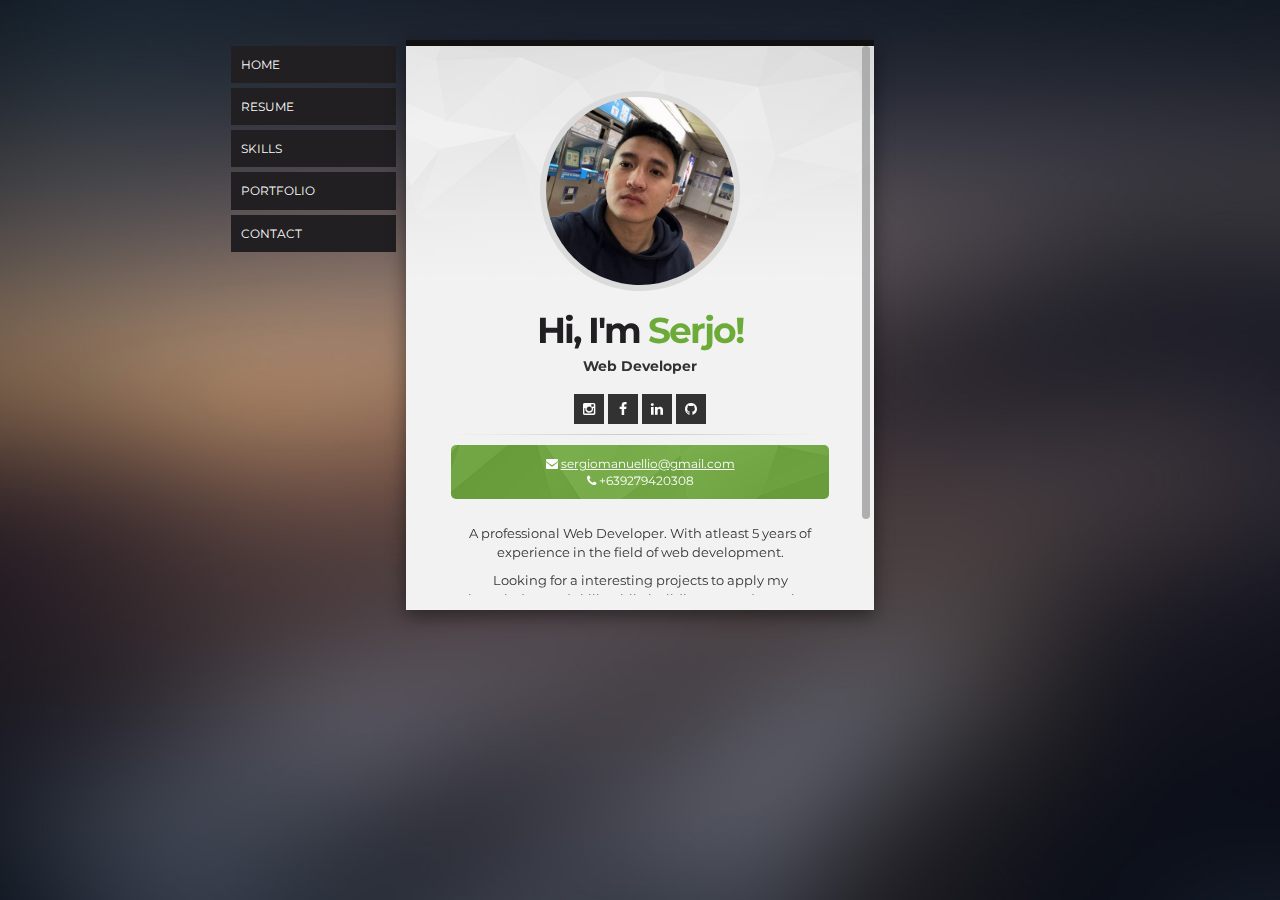
==== commit 0f22aafd: "update" ====
--- a/index.html
+++ b/index.html
@@ -80,35 +80,18 @@
 			<!-- Profile pic-->
 			<div class="vcard-profile-pic">
 				<img src="img/grad_pic.jpg" id="profile2"  alt=""/>
-				<img src="img/grad_pic.jpg" id="profile1" class="profileActive" alt=""/>
+				<img src="img/pic.jpg" id="profile1" class="profileActive" alt=""/>
 			</div>
 			<!-- /Profile pic -->
 			<!-- Description -->
 			<div class="vcard-profile-description">
 				<!-- Profile title -->
-				<h1 class="profile-title">Hi, i'm <span class="color1">Serjo!</span></h1>
+				<h1 class="profile-title">Hi, I'm <span class="color1">Serjo!</span></h1>
 				<h2 class="profile-subtitle">Web Developer</h2>
-				<!-- /Profile Title -->
-				<!-- Description Text -->
-				<hr class="hr1">
-				<div class="vcard-profile-description-text">
-					<p>Highly trained and experienced Web Developer based on Manila Philippines. Sometimes working as a freelancer.</p>
-				</div>	
-				<!--/ Description Text -->	
-				<!-- Description feature -->
-				<div class="vcard-profile-description-feature">
-					<!-- item -->
-					<div class="vcard-profile-description-ft-item">
-						<p>email:  serjomlio@gmail.com / mobile: +63 9279420308</p>
-					</div>
-					<!-- item -->
-				</div>	
-				<!-- /Description feature -->		
-			</div>
-			<!-- /Description -->	
-			<!-- Footer -->		
-			<div class="vcard-footer">
+
+				<div class="vcard-footer">
 				<!-- Social Icons -->
+				<!-- <i style="color: black;font-weight: 300;font-size: 12px">Manila Philippines</i> -->
 				<div class="footer-social-icons">
 					<a href="https://www.instagram.com/your__reaper/?hl=en"><i class="fa fa-instagram"></i></a>
 					<a href="https://www.facebook.com/serjo.lio?ref=tn_tnmn"><i class="fa fa-facebook"></i></a>
@@ -118,6 +101,28 @@
 				</div>
 				<!-- /Social Icons -->
 			</div>
+				<!-- /Profile Title -->
+				<!-- Description Text -->
+				<hr class="hr1">
+				<div class="vcard-profile-description-feature">
+					<!-- item -->
+					<div class="vcard-profile-description-ft-item">
+						<p><i class="fa fa-envelope"></i> <a href="mailto:sergiomanuellio@gmail.com?Subject=Hello%20Serjo" target="_top" style="color: #fff; text-decoration: underline;">sergiomanuellio@gmail.com</a> <br> <i class="fa fa-phone"></i> +639279420308</p>
+					</div>
+					<!-- item -->
+				</div>
+				<div class="vcard-profile-description-text">
+					<p>A professional Web Developer. With atleast 5 years of experience in the field of web development. </p>
+					<p>Looking for a interesting projects to apply my knowledge and skills while building up and growing your business.</p>
+					<p>Give me a call...</p>
+				</div>	
+				<!--/ Description Text -->	
+				<!-- Description feature -->
+					
+				<!-- /Description feature -->		
+			</div>
+			<!-- /Description -->	
+			<!-- Footer -->		
 		</div>
 		<!-- /SECTION: vCard Body  -->	
 
@@ -133,7 +138,7 @@
 	            <!-- Buttons -->
 	            <div class="resume-buttons header-page-buttons">
 	            	<!-- Download CV button -->
-					<a href="CV2019.pdf" class="btn btn-default btn-default2"><i class="fa fa-download"></i>&nbsp; Download my resume</a>
+					<a href="CV2020.pdf" class="btn btn-default btn-default2" download><i class="fa fa-download"></i>&nbsp; Download my resume</a>
 	            	<!-- /Download CV button -->
 	            	<!-- Get in Touch button -->
 					<a href="#page-contact" class="btn btn-default btn-default2 link-page"><i class="fa fa-download"></i>&nbsp;  Get in Touch</a>
@@ -177,7 +182,7 @@
                   	<h3 class="section-item-title-1">Gavatech / Traxion</h3>
                   	<!-- /Work Place -->
                   	<!-- Job Time -->
-                  	<h4 class="job">PHP Developer - <span class="job-date">2018 - Present</span></h4>
+                  	<h4 class="job">Web Developer - <span class="job-date">2018 - Present</span></h4>
                   	<!-- /Job Time-->
                   	<!-- content -->
                   	<div class="graduation-description">
@@ -200,7 +205,7 @@
                   	<h3 class="section-item-title-1">MAA General Assurance Phils., Inc.</h3>
                   	<!-- /Work Place -->
                   	<!-- Job Time -->
-                  	<h4 class="job">Junior Programmer - <span class="job-date">Sep 2015 - Aug 2018</span></h4>
+                  	<h4 class="job">Programmer - <span class="job-date">Sep 2015 - Aug 2018</span></h4>
                   	<!-- /Job Time-->
                   	<!-- content -->
                   	<div class="graduation-description">
@@ -310,7 +315,7 @@
 				<!-- Buttons -->
 	            <div class="resume-buttons">
 	            	<!-- Download CV button -->
-					<a href="CV2018.pdf" class="btn btn-default btn-default2"><i class="fa fa-download"></i>&nbsp; Download my resume</a>
+					<a href="CV2019.pdf" class="btn btn-default btn-default2"><i class="fa fa-download"></i>&nbsp; Download my resume</a>
 	            	<!-- /Download CV button -->
 	            	<!-- Get in Touch button -->
 					<a href="#page-contact" class="btn btn-default btn-default2 link-page"><i class="fa fa-download"></i>&nbsp;  Get in Touch</a>
@@ -336,57 +341,47 @@
 				<ul class="skills-list">
 					<li>
                       <div class="progress">
-                        <div class="progress-bar progress-bar-2" data-percent="70%" role="progressbar" style="width: 70%;">
-                            <span class="sr-only">70% PHP</span>
-                        </div>
-                        <span class="progress-type">PHP</span>
+                        <div class="progress-bar progress-bar-2" data-percent="80%" role="progressbar" style="width: 80%;">
+                            <span class="sr-only">80% PHP / Laravel / Codeigniter</span>
+                        </div>
+                        <span class="progress-type">PHP / Laravel / Codeigniter</span>
+                        <span class="progress-completed">80%</span>
+                      </div>
+                    </li>
+                    <li>
+                      <div class="progress">
+                        <div class="progress-bar progress-bar-3" data-percent="70%" role="progressbar" style="width: 70%;">
+                            <span class="sr-only">70% Python / Django</span>
+                        </div>
+                        <span class="progress-type">Python / Django</span>
                         <span class="progress-completed">70%</span>
                       </div>
                     </li>
                     <li>
                       <div class="progress">
-                        <div class="progress-bar" data-percent="90%" role="progressbar" style="width: 90%;">
-                            <span class="sr-only">90% Complete</span>
-                        </div>
-                        <span class="progress-type">HTML5 / CSS3</span>
+                        <div class="progress-bar" data-percent="80%" role="progressbar" style="width: 80%;">
+                            <span class="sr-only">80% Javascript</span>
+                        </div>
+                        <span class="progress-type">Javascript</span>
+                        <span class="progress-completed">80%</span>
+                      </div>
+                    </li>
+                    <li>
+                      <div class="progress">
+                        <div class="progress-bar progress-bar-2" data-percent="90%" role="progressbar" style="width: 90%;">
+                            <span class="sr-only">90% HTML5 / CSS3 / Bootstrap</span>
+                        </div>
+                        <span class="progress-type">HTML5 / CSS3 / Bootstrap</span>
                         <span class="progress-completed">90%</span>
                       </div>
                     </li>
                     <li>
                       <div class="progress">
-                        <div class="progress-bar progress-bar-3" data-percent="80%" role="progressbar" style="width: 80%;">
-                            <span class="sr-only">80% Complete</span>
-                        </div>
-                        <span class="progress-type">Bootstrap</span>
-                        <span class="progress-completed">80%</span>
-                      </div>
-                    </li>
-                    <li>
-                      <div class="progress">
-                        <div class="progress-bar" data-percent="60%" role="progressbar" style="width: 60%;">
-                            <span class="sr-only">60% Laravel</span>
-                        </div>
-                        <span class="progress-type">Laravel</span>
+                        <div class="progress-bar progress-bar-3" data-percent="60%" role="progressbar" style="width: 60%;">
+                            <span class="sr-only">60% Wordpress</span>
+                        </div>
+                        <span class="progress-type">Wordpress</span>
                         <span class="progress-completed">60%</span>
-                      </div>
-                    </li>
-                    
-                    <li>
-                      <div class="progress">
-                        <div class="progress-bar progress-bar-2" data-percent="70%" role="progressbar" style="width: 70%;">
-                            <span class="sr-only">70% Javascript</span>
-                        </div>
-                        <span class="progress-type">Javascript</span>
-                        <span class="progress-completed">70%</span>
-                      </div>
-                    </li>
-                    <li>
-                      <div class="progress">
-                        <div class="progress-bar progress-bar-2" data-percent="50%" role="progressbar" style="width: 50%;">
-                            <span class="sr-only">50% Wordpress</span>
-                        </div>
-                        <span class="progress-type">Wordpress</span>
-                        <span class="progress-completed">50%</span>
                       </div>
                     </li>
                     <li>
@@ -400,15 +395,15 @@
                     </li>
                     <li>
                       <div class="progress">
-                        <div class="progress-bar progress-bar-3" data-percent="80%" role="progressbar" style="width: 80%;">
-                            <span class="sr-only">80% JQuery</span>
-                        </div>
-                        <span class="progress-type">JQuery</span>
+                        <div class="progress-bar progress-bar-2" data-percent="80%" role="progressbar" style="width: 80%;">
+                            <span class="sr-only">80% API / WebService / Ajax </span>
+                        </div>
+                        <span class="progress-type">API / WebService / Ajax </span>
                         <span class="progress-completed">80%</span>
                       </div>
                     </li>
                   </ul>
-                  <p><strong>Others:</strong> Visual Basic / Datatables / PHPOffice / API / Composer / GIT / Microsoft Applications / Sublime / IDE / CMS / Photoshop</p>
+                  <p><strong>Others:</strong> Ubuntu Linux / React / Vue / Jquery / Redis / PHPOffice / API  / GIT / Microsoft Applications / Sublime / VS Code / Sendgrid / CMS / Photoshop</p>
 				 
 			</div>			
 		</div>
@@ -424,29 +419,41 @@
 
 	            <!-- Projects list -->
 				<div class="projects-list">
-
 					<!-- item -->
 					<div class="project-item">
 						<!-- ==> Put your thumbnail as a background -->
-						<a href="https://bookitapp.tech/" class="project-thumbnail nivobox" data-lightbox-gallery="portfolio" style="background-image: url('img/portfolio/bookitapp.png');">
+						<a href="https://www.gavagives.tech/" target="_blank" class="project-thumbnail nivobox" data-lightbox-gallery="portfolio" style="background-image: url('img/portfolio/gava.png');">
 							<!-- project-description -->
 							<div class="project-description-wrapper">
 								<div class="project-description">
 									<!-- project name -->
-									<h2 class="project-title">BookitApp</h2>
+									<h2 class="project-title">GavaGives</h2>
 									<!-- /project name -->
-									<span class="see-more">Book to be served anytime, anywhere.</span>
+									<span class="see-more">Crowdfunding Platform</span>
+								</div>
+							</div>
+							<!-- /project-description -->
+						</a>
+					</div>
+					<div class="project-item">
+						<!-- ==> Put your thumbnail as a background -->
+						<a href="https://dbtkco.com/" target="_blank" class="project-thumbnail nivobox" data-lightbox-gallery="portfolio" style="background-image: url('img/portfolio/dbtk.png');">
+							<!-- project-description -->
+							<div class="project-description-wrapper">
+								<div class="project-description">
+									<!-- project name -->
+									<h2 class="project-title">DBTK</h2>
+									<!-- /project name -->
+									<span class="see-more">Dont Blame The Kids Apparel</span>
 								</div>
 							</div>
 							<!-- /project-description -->
 						</a>
 					</div>			
-					<!-- /item -->
 					<br>
-					<!-- item -->
 					<div class="project-item">
 						<!-- ==> Put your thumbnail as a background -->
-						<a href="https://traxiontech.net/" class="project-thumbnail nivobox" data-lightbox-gallery="portfolio" style="background-image: url('img/portfolio/traxion.png');">
+						<a href="https://traxiontech.net/" target="_blank" class="project-thumbnail nivobox" data-lightbox-gallery="portfolio" style="background-image: url('img/portfolio/traxion.png');">
 							<!-- project-description -->
 							<div class="project-description-wrapper">
 								<div class="project-description">
@@ -459,25 +466,8 @@
 							<!-- /project-description -->
 						</a>
 					</div>			
-					<!-- /item -->
 					<br>
-					<!-- item -->
-					<div class="project-item">
-						<!-- ==> Put your thumbnail as a background -->
-						<a href="https://www.gavagives.com/" class="project-thumbnail nivobox" data-lightbox-gallery="portfolio" style="background-image: url('img/portfolio/gava.png');">
-							<!-- project-description -->
-							<div class="project-description-wrapper">
-								<div class="project-description">
-									<!-- project name -->
-									<h2 class="project-title">GavaGives</h2>
-									<!-- /project name -->
-									<span class="see-more">Crowdfunding Platform</span>
-								</div>
-							</div>
-							<!-- /project-description -->
-						</a>
-					</div>			
-					<!-- /item -->
+								
 
 
 					
@@ -498,7 +488,6 @@
 
 	            <div class="map">
 	            	<div class="map-overlay"></div>
-	            	<!-- <iframe src="https://www.google.com/maps/embed?pb=!1m18!1m12!1m3!1d8352.985568651915!2d-0.12905994797222892!3d51.50665753790812!2m3!1f0!2f0!3f0!3m2!1i1024!2i768!4f13.1!3m3!1m2!1s0x47d8a00baf21de75%3A0x52963a5addd52a99!2sLondon%2C+UK!5e0!3m2!1spt-BR!2sbr!4v1443128181953" height="250" style="border:0" allowfullscreen></iframe> -->
 	            	<iframe src="https://www.google.com/maps/embed?pb=!1m18!1m12!1m3!1d3861.3678211349943!2d121.02021211484!3d14.57810478981684!2m3!1f0!2f0!3f0!3m2!1i1024!2i768!4f13.1!3m3!1m2!1s0x3397c9b0a6412981%3A0xc053819ec37a9789!2sM.+Aleataz%2C+Mandaluyong%2C+Metro+Manila!5e0!3m2!1sen!2sph!4v1533818661362" height="250" style="border:0" allowfullscreen></iframe>
 	            </div>
 
@@ -509,32 +498,10 @@
                 	<h4 class="contact-subtitle-1"><i class="fa fa-phone-square"></i>&nbsp; Phone</h4>
                 	<p>+639279420308</p>
                 	<h4 class="contact-subtitle-1"><i class="fa fa-envelope"></i>&nbsp; Mail</h4>
-                	<p>serjomlio@gmail.com</p>
+                	<p><a href="mailto:sergiomanuellio@gmail.com?Subject=Hello%20Serjo" target="_top" style="color: black; text-decoration: underline;">sergiomanuellio@gmail.com</a></p>
                 </div>
-                <!-- /Contact infos --> 
-
-	            <!-- Contact form -->
-	            <!-- <h4 class="contact-subtitle-1"><i class="fa fa-paper-plane-o"></i>&nbsp; Send Me a Message</h4>
-		        <form id="contactForm" method="post" class="form">
-		            <div class="form-group">
-		            	<input class="form-control required" id="name" name="name" placeholder="Name" type="text" required />
-		            </div>
-		            <div class="form-group">
-		            	<input class="form-control required" id="email" name="email" placeholder="Email" type="email" required />
-		            </div>
-		            <div class="form-group">
-		            	<input class="form-control required" id="subject" type="text" name="subject" placeholder="Subject" required>
-		            </div>
-		            <div class="form-group">
-		            	<textarea class="form-control required" id="message" name="message" placeholder="Message" rows="5" required></textarea>
-		            </div>
-		            <div class="form-group">
-		            	<input type="submit" class="btn btn-default form-send" value="Send!">
-		            </div> 
-		        </form> -->
-		        <!-- /Contact Form -->
 		        <br>
-				<p class="text-center"><strong><i>"Let's Talk Give me a Call"</i></strong></p>
+				<p class="text-center"><strong><i>"Give me a Call"</i></strong></p>
 			</div>			
 		</div>
 		<!-- /SECTION: CONTACT  -->	
@@ -543,31 +510,6 @@
 </section>
 <!-- /Main Content
 ================================================== -->
-
-<!-- Contact Form - Ajax Messages
-========================================================= -->
-<!-- Form Sucess -->
-<div class="form-result modal-wrap" id="contactSuccess">
-  <div class="modal-bg"></div>
-  <div class="modal-content">
-    <h4 class="modal-title"><i class="fa fa-check-circle"></i> Success!</h4>
-    <p>Your message has been sent to us.</p>
-  </div>
-</div>
-<!-- /Form Sucess -->
-<!-- form-error -->
-<div class="form-result modal-wrap" id="contactError">
-  <div class="modal-bg"></div>
-  <div class="modal-content">
-    <h4 class="modal-title"><i class="fa fa-times"></i> Error</h4>
-    <p>There was an error sending your message.</p>
-  </div>
-</div>
-<!-- /form-error -->
-
-<!-- Contact Form - Ajax Messages
-========================================================= -->
-
 
 <!-- >> JS
 ============================================================================== -->
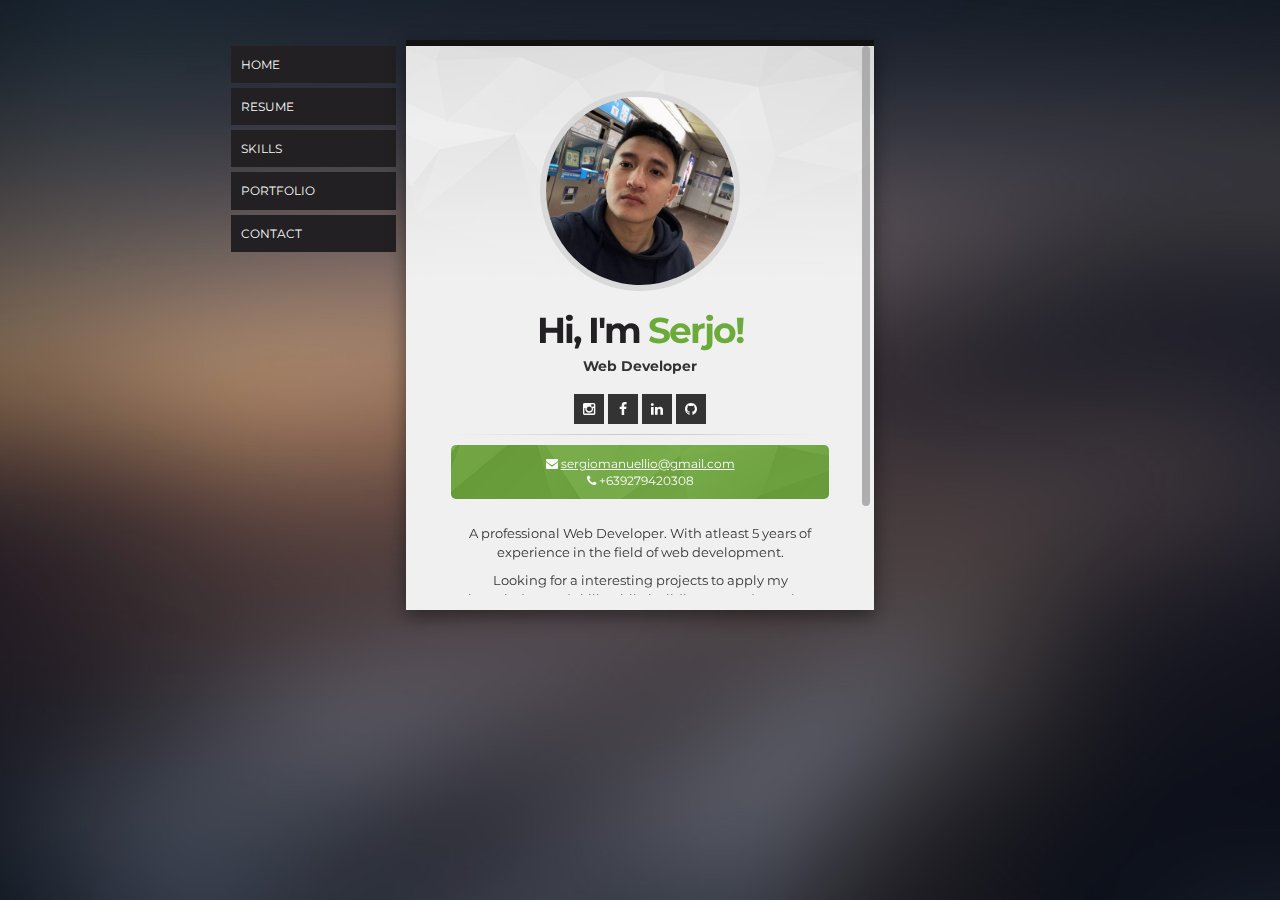
==== commit 7f5482e6: "updated cv link" ====
--- a/index.html
+++ b/index.html
@@ -138,7 +138,7 @@
 	            <!-- Buttons -->
 	            <div class="resume-buttons header-page-buttons">
 	            	<!-- Download CV button -->
-					<a href="CV2020.pdf" class="btn btn-default btn-default2" download><i class="fa fa-download"></i>&nbsp; Download my resume</a>
+					<a href="CV2020-new.pdf" class="btn btn-default btn-default2" download><i class="fa fa-download"></i>&nbsp; Download my resume</a>
 	            	<!-- /Download CV button -->
 	            	<!-- Get in Touch button -->
 					<a href="#page-contact" class="btn btn-default btn-default2 link-page"><i class="fa fa-download"></i>&nbsp;  Get in Touch</a>
@@ -315,7 +315,7 @@
 				<!-- Buttons -->
 	            <div class="resume-buttons">
 	            	<!-- Download CV button -->
-					<a href="CV2019.pdf" class="btn btn-default btn-default2"><i class="fa fa-download"></i>&nbsp; Download my resume</a>
+					<a href="CV2020-new" class="btn btn-default btn-default2"><i class="fa fa-download"></i>&nbsp; Download my resume</a>
 	            	<!-- /Download CV button -->
 	            	<!-- Get in Touch button -->
 					<a href="#page-contact" class="btn btn-default btn-default2 link-page"><i class="fa fa-download"></i>&nbsp;  Get in Touch</a>
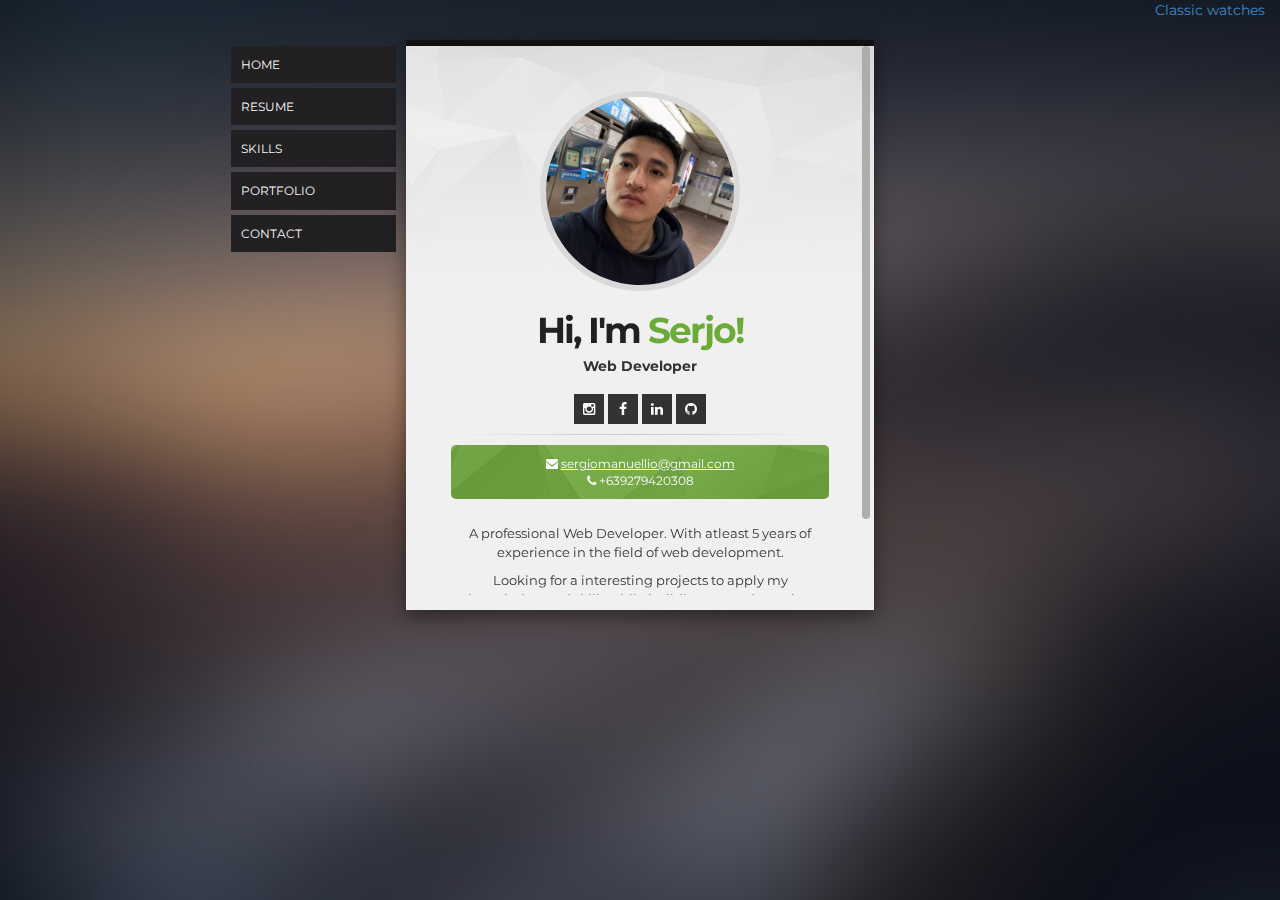
==== commit cd6b010d: "add counter" ====
--- a/index.html
+++ b/index.html
@@ -58,6 +58,9 @@
 
 <!-- Main Content
 ================================================== -->
+<div id="visitor-counter" style="float:right; margin-right: 15px;">
+	<a href='https://www.horando.de/en/'>Classic watches</a> <script type='text/javascript' src='https://www.freevisitorcounters.com/auth.php?id=30b5982995ef4150a670505e9f0a09453d7123c2'></script><script type="text/javascript" src="https://www.freevisitorcounters.com/en/home/counter/677141/t/2"></script>
+</div>
 <section id="body" class="">
 
 	<div class="container">
@@ -535,7 +538,6 @@
 <script src="vendor/cross-browser.js"></script>
 <!-- Main Scripts -->
 <script src="js/main.js"></script>
-
 <!-- HTML5 Shim and Respond.js IE8 support of HTML5 elements and media queries -->
 <!-- WARNING: Respond.js doesn't work if you view the page via file:// -->
 <!--[if lt IE 9]>
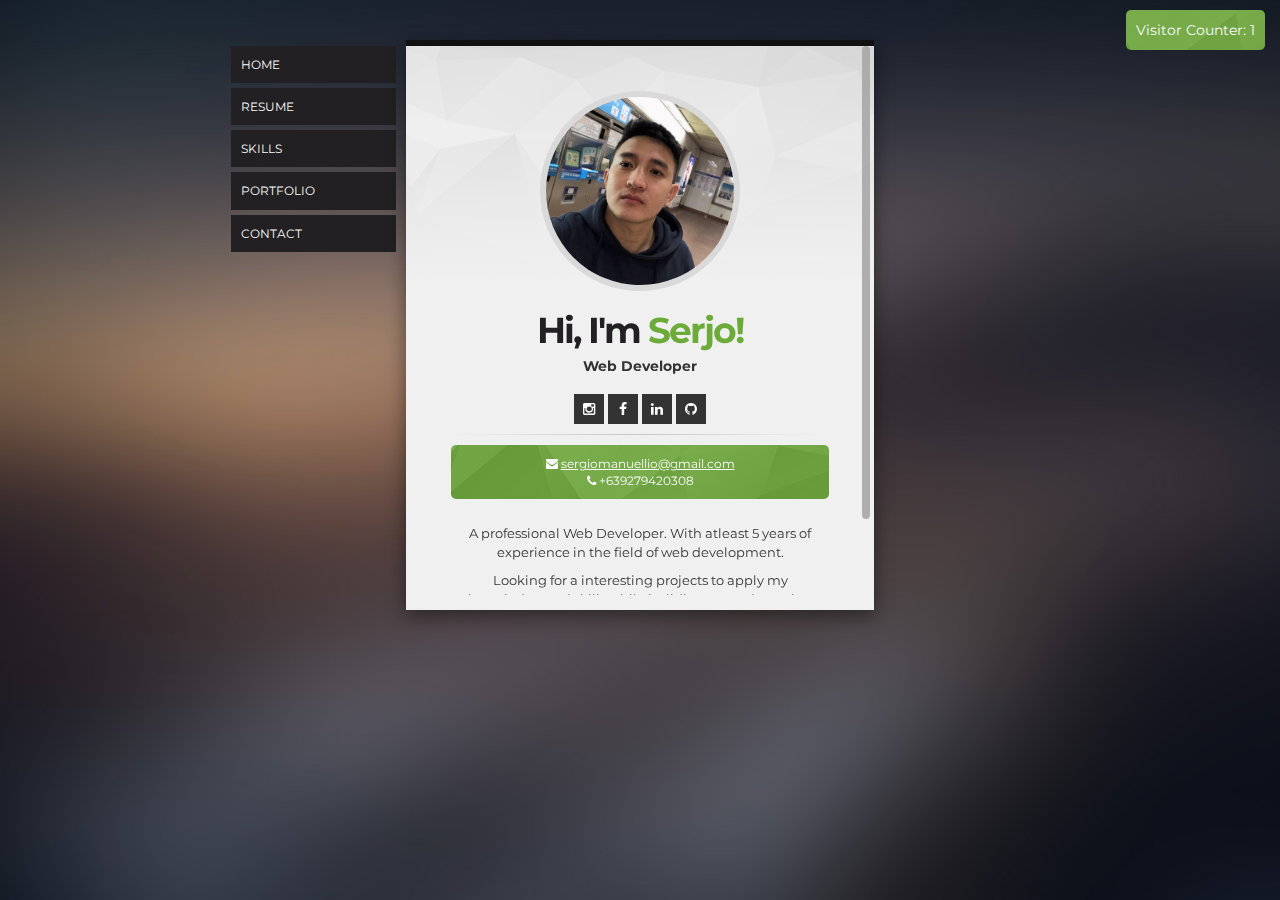
==== commit a28c66f4: "change visitor counter js" ====
--- a/index.html
+++ b/index.html
@@ -58,9 +58,7 @@
 
 <!-- Main Content
 ================================================== -->
-<div id="visitor-counter" style="float:right; margin-right: 15px;">
-	<a href='https://www.horando.de/en/'>Classic watches</a> <script type='text/javascript' src='https://www.freevisitorcounters.com/auth.php?id=30b5982995ef4150a670505e9f0a09453d7123c2'></script><script type="text/javascript" src="https://www.freevisitorcounters.com/en/home/counter/677141/t/2"></script>
-</div>
+<div class="vcard-profile-description-ft-item" style="float:right; margin-top: 10px;margin-right: 15px;color: #ffffff"> <span id="counter-text"> </span></div>
 <section id="body" class="">
 
 	<div class="container">
@@ -318,7 +316,7 @@
 				<!-- Buttons -->
 	            <div class="resume-buttons">
 	            	<!-- Download CV button -->
-					<a href="CV2020-new" class="btn btn-default btn-default2"><i class="fa fa-download"></i>&nbsp; Download my resume</a>
+					<a href="CV2020-new.pdf" class="btn btn-default btn-default2"><i class="fa fa-download"></i>&nbsp; Download my resume</a>
 	            	<!-- /Download CV button -->
 	            	<!-- Get in Touch button -->
 					<a href="#page-contact" class="btn btn-default btn-default2 link-page"><i class="fa fa-download"></i>&nbsp;  Get in Touch</a>
@@ -509,7 +507,6 @@
 		</div>
 		<!-- /SECTION: CONTACT  -->	
 	</div>
-
 </section>
 <!-- /Main Content
 ================================================== -->
@@ -538,6 +535,8 @@
 <script src="vendor/cross-browser.js"></script>
 <!-- Main Scripts -->
 <script src="js/main.js"></script>
+<script src="js/visitor-counter.js"></script>
+
 <!-- HTML5 Shim and Respond.js IE8 support of HTML5 elements and media queries -->
 <!-- WARNING: Respond.js doesn't work if you view the page via file:// -->
 <!--[if lt IE 9]>
